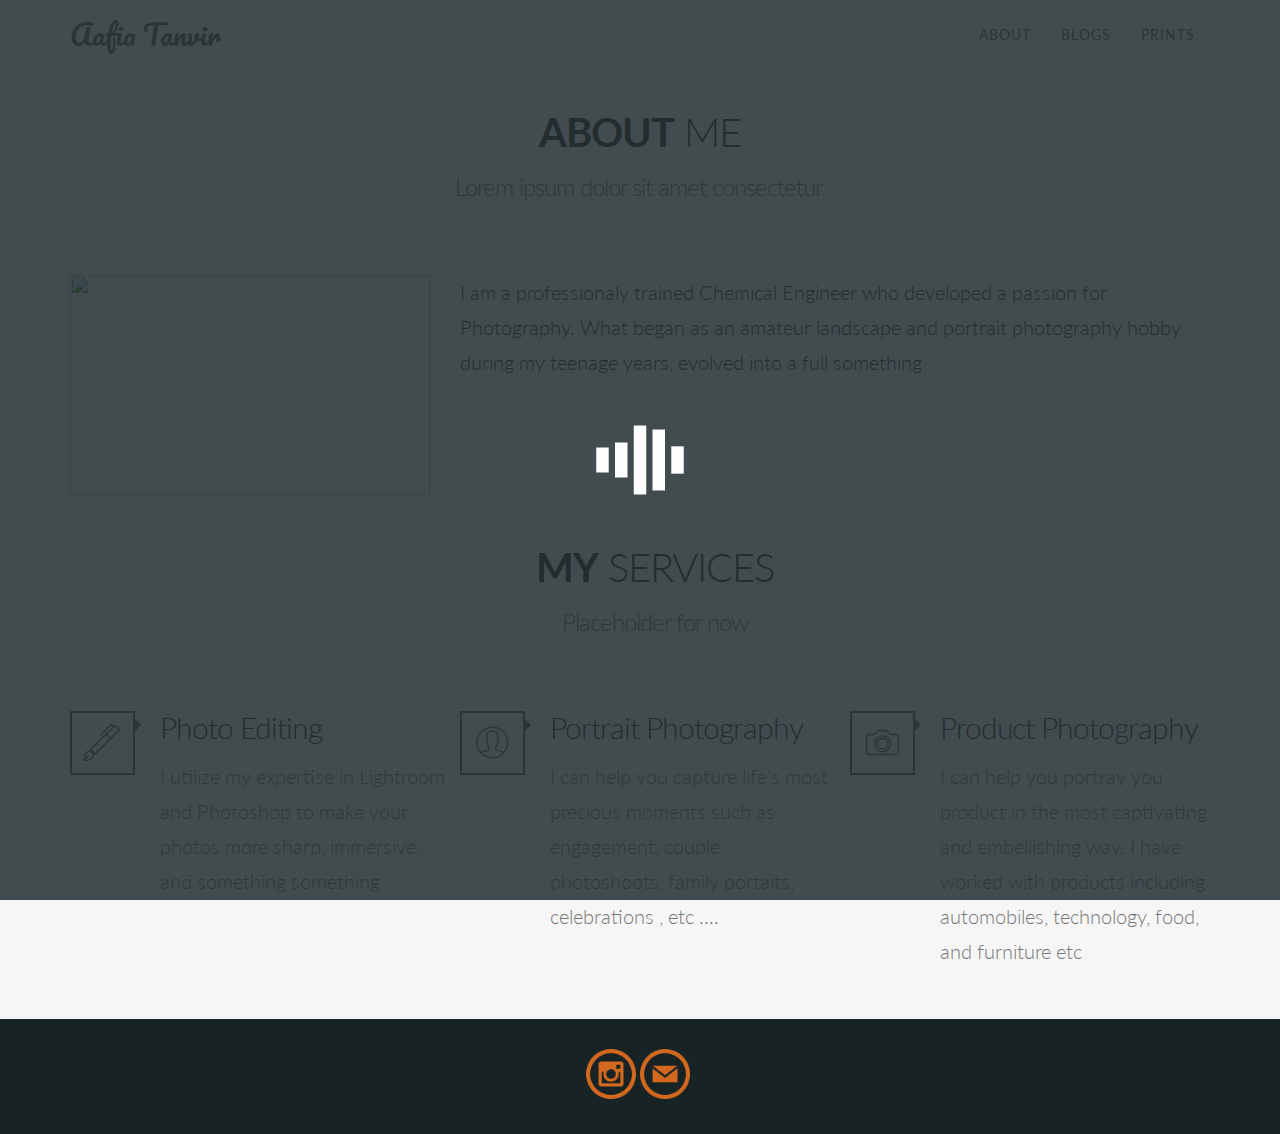
==== about.html @ 78afeb28 "iuiu" ====
<!DOCTYPE html>
<html lang="en">

<head>

    <meta charset="utf-8">
    <!--[if IE]><meta http-equiv='X-UA-Compatible' content='IE=edge,chrome=1'><![endif]-->
    <meta name="viewport" content="width=device-width, initial-scale=1">
    <meta name="description" content="">
    <meta name="author" content="">
    <link rel="shortcut icon" href="assets/img/ico/favicon.ico">
    <link rel="apple-touch-icon" sizes="144x144" href="assets/img/ico/apple-touch-icon-144x144.png">
    <link rel="apple-touch-icon" sizes="114x114" href="assets/img/ico/apple-touch-icon-114x114.png">
    <link rel="apple-touch-icon" sizes="72x72" href="assets/img/ico/apple-touch-icon-72x72.png">
    <link rel="apple-touch-icon" href="assets/img/ico/apple-touch-icon-57x57.png">

    <title>Aafia Tanvir</title>

    <!-- Bootstrap Core CSS -->
    <link href="assets/css/bootstrap.min.css" rel="stylesheet">
    <link href="assets/css/animate.css" rel="stylesheet">

    <!-- Custom CSS -->
    <link href="assets/css/style.css" rel="stylesheet">

    <!-- Custom Fonts -->
    <link href="assets/font-awesome-4.1.0/css/font-awesome.min.css" rel="stylesheet" type="text/css">
    <link href="assets/css/pe-icons.css" rel="stylesheet">

    <!-- jQuery -->
    <script src="assets/js/jquery.js"></script>

    <!-- HTML5 Shim and Respond.js IE8 support of HTML5 elements and media queries -->
    <!-- WARNING: Respond.js doesn't work if you view the page via file:// -->
    <!--[if lt IE 9]>
        <script src="https://oss.maxcdn.com/libs/html5shiv/3.7.0/html5shiv.js"></script>
        <script src="https://oss.maxcdn.com/libs/respond.js/1.4.2/respond.min.js"></script>
    <![endif]-->

   

</head>

<body id="page-top" class="index">

    <div class="preloader">
        <div class="preloader-img">
        	<img src="assets/img/loading-bars.svg" width="100" alt="Loading icon" />
        </div>
    </div>

    <!-- Navigation -->
    <style>
       .dropdown:hover>.dropdown-menu{
        display: block;
       }
    </style>
      <nav class="navbar navbar-default navbar-shrink bounceInDown navbar-transparent"  >
        <div class="container">
            <!-- Brand and toggle get grouped for better mobile display -->
            <div class="navbar-header page-scroll ">
                <button type="button" class="navbar-toggle" data-toggle="collapse" data-target="#bs-example-navbar-collapse-1">
                    <span class="sr-only">Toggle navigation</span>
                    <span class="icon-bar"></span>
                    <span class="icon-bar"></span>
                    <span class="icon-bar"></span>
                </button>
                <a class="navbar-brand" href="index.html">Aafia Tanvir</a>
             </div>
                    
                    
            <!-- Collect the nav links, forms, and other content for toggling -->
            <div class="collapse navbar-collapse" id="bs-example-navbar-collapse-1">
                <ul class="nav navbar-nav navbar-right  ">
                    
                     <li class="dropdown">
                        <a href="about.html" class="dropdown-toggle" data-hover="dropdown" data-toggle="dropdown">About <span ></span></a>
                        
                    </li><li class="dropdown">
                        <a href="#" class="dropdown-toggle" data-hover="dropdown" data-toggle="dropdown">Blogs <span ></span></a>
                        <ul class="dropdown-menu" role="menu">
                            <li><a href="single-post.html">Single Post</a></li>
                            <li><a href="single-post-fullwidth.html">Single Post Fullwidth</a></li>
                            <li><a href="single-post-video.html">Single Post Video</a></li>
                            <li><a href="single-post-gallery.html">Single Post Gallery</a></li>
                            <li><a href="single-post-gallery-fullwidth.html">Single Post Gallery Fullwidth</a></li>
                        </ul>
                    </li>
                    
                    <li class="dropdown">
                        <a href="#" class="dropdown-toggle" data-hover="dropdown" data-toggle="dropdown">Prints <span ></span></a>
                        <ul class="dropdown-menu" role="menu">
                            <li><a href="single-portfolio.html">Single Portfolio</a></li>
                            <li><a href="single-portfolio-gallery.html">Single Portfolio Gallery</a></li>
                            <li><a href="single-portfolio-video.html">Single Portfolio Video</a></li>
                            <li><a href="filterable-portfolio-3-col.html">Filterable Portfolio 3 Columns</a></li>
                            <li><a href="filterable-portfolio-4-col.html">Filterable Portfolio 4 Columns</a></li>
                        </ul>
                    </li>
                    
            </div>
            <!-- /.navbar-collapse -->
        </div>
        <!-- /.container-fluid -->
    </nav>
    
    <!-- About Section -->
    <section id="about-us">
        <div class="section-inner">
            <div class="container">
                <div class="row">
                    <div class="col-lg-12 text-center wow fadeInDown">
                        <h2 class="section-heading"><strong>About</strong> Me</h2>
                        <h3 class="section-subheading text-muted">Lorem ipsum dolor sit amet consectetur.</h3>
                    </div>
                </div>
                <div class="row gap">
                    <div class="col-md-4 wow fadeInLeft">
                        <img src="assets/img/about.jng" class="img-responsive" />
                    </div>
                    <div class="col-md-8 wow fadeInRight">
                        <p class="large" >  I am a professionaly trained Chemical Engineer who developed a passion for Photography. What began as an amateur landscape and portrait photography  hobby during my teenage years, evolved into a full something </p>
                        
                    </div>
                </div>
     <!-- Services Section -->
    <section id="services">
        
            <div class="container">
                <div class="row">
                    <div class="col-lg-12 text-center wow fadeInDown">
                        <h2 class="section-heading"><strong>My</strong> Services</h2>
                        <h3 class="section-subheading text-muted">Placeholder for now</h3>
                    </div>
                </div>
                <div class="row wow fadeInUp">
                    <div class="col-md-4 service-item">
                        <div class="row">
                            <div class="col-md-2 col-sm-2 col-xs-2 service-icon">
                                <i class="pe-7s-pen fa-4x"></i>
                            </div>
                            <div class="col-md-10 col-sm-10 col-xs-10 pull-right">
                                <h4 class="service-heading">Photo Editing</h4>
                                <p class="text-muted large">I utilize my expertise in Lightroom and Photoshop to make your photos more sharp, immersive, and something something </p>
                            </div>
                        </div>
                    </div>
                    <div class="col-md-4 service-item">
                        <div class="row">
                            <div class="col-md-2 col-sm-2 col-xs-2 service-icon">
                                <i class="pe-7s-user fa-4x"></i>
                            </div>
                            <div class="col-md-10 col-sm-10 col-xs-10 pull-right">
                                <h4 class="service-heading">Portrait Photography</h4>
                                <p class="text-muted large">I can help you capture life's most precious moments such as engagement, couple photoshoots, family portaits, celebrations , etc .... </p>
                            </div>
                        </div>
                    </div>
                    <div class="col-md-4 service-item">
                        <div class="row">
                            <div class="col-md-2 col-sm-2 col-xs-2 service-icon">
                                <i class="pe-7s-camera fa-4x"></i>
                            </div>
                            <div class="col-md-10 col-sm-10 col-xs-10 pull-right">
                                <h4 class="service-heading">Product Photography</h4>
                                <p class="text-muted large ">I can help you portray you product in the most captivating and embellishing way. I have worked with products including automobiles, technology, food, and furniture etc </p>
                            </div>
                        </div>
                    </div>
                </div>
            </div>
        </div>
    </section>

     <footer class="divider-wrapper-dark">
        <div class="container">
            <div class="row" >
                
                    <ul class="list-inline social-buttons text-align:center">
                    <div class="social-roll ">
                        <a type="button" class="instagram" href="https://www.instagram.com/aafiastravelgram/?hl=en" target="_blank"www.instagram.com/aafiastravelgram/?hl=en>
                            <img class="social-icon text-center" id="imgInstagram" src="assets/img/ico/instagram.png"  width="50" height="50"></a>
                    </div>  
                    <div class="social-roll"> 
                       <a type="button" class="social-a" href="mailto:aafiatanvir01@gmail.com"><img class="social-icon" src="assets/img/ico/email.png" width="50" height="50" ></a>
                     </div>  
                    </ul>
                </div>
            </div>
        </div>
    </footer>
   


       <!-- Bootstrap Core JavaScript -->
    <script src="assets/js/bootstrap.min.js"></script>

    <!-- Plugin JavaScript -->
    <script src="assets/js/plugins.js"></script>

    <!-- Plugins -->
    <script type="text/javascript" src="http://maps.google.com/maps/api/js?sensor=false"></script>
    <script src="assets/js/jqBootstrapValidation.js"></script>
    <script src="assets/js/contact_me.js"></script>

    <!-- Custom JavaScript -->
    <script src="assets/js/init.js"></script>

</body>

</html>
---- assets/css/style.css ----
/* ==================================================
//  ____  _     _   _            _   _          _____ _                              
// |  _ \(_)___| |_(_)_ __   ___| |_(_)_   ____|_   _| |__   ___ _ __ ___   ___  ___ 
// | | | | / __| __| | '_ \ / __| __| \ \ / / _ \| | | '_ \ / _ \ '_ ` _ \ / _ \/ __|
// | |_| | \__ \ |_| | | | | (__| |_| |\ V /  __/| | | | | |  __/ | | | | |  __/\__ \
// |____/|_|___/\__|_|_| |_|\___|\__|_| \_/ \___||_| |_| |_|\___|_| |_| |_|\___||___/
//
/* ==================================================*/

/*-----------------------------------------------------------------------------------*/
/*  FONT IMPORT
/*-----------------------------------------------------------------------------------*/
@import url(http://fonts.googleapis.com/css?family=Lato:300,400,700,900);
@import url(http://fonts.googleapis.com/css?family=Pacifico);

/*-----------------------------------------------------------------------------------*/
/* BASE
/*-----------------------------------------------------------------------------------*/
body {
	overflow-x:hidden;
	font-family: 'Lato',"Helvetica Neue",Helvetica,Arial,sans-serif;
	background-color: #f6f6f6;
	font-weight: 300;
	line-height: 1.75;
}

.text-muted {
	color:#777
}

.text-primary {
	color:#606666
}

p {
	font-size:14px;
	line-height:1.75
}

p.large {
	font-size:20px
}

a,a:hover,a:focus,a:active,a.active {
	outline:0;
	text-decoration: none;
}

a {
	color:#606666
}

a:hover,a:focus,a:active,a.active {
	color:#c2253e
}

h1,h2,h3,h4,h5,h6 {
	text-transform: uppercase;
	font-weight: 300;
	letter-spacing: -1px;
}

.img-centered {
	margin:0 auto
}

.divider-wrapper {
	background-color: #202c2f;
	background-position: center center;
	background-repeat: repeat;
	color: #F6FAFB;
}

.divider-wrapper.opaqued {
	background-color: rgba(0,0,0, 0.6);
	background-position: center center;
	background-repeat: repeat;
	color: #F6FAFB;
}

.divider-wrapper.opaqued-alt {
	background-color: rgba(142, 204, 181, 0.9);
	background-position: center center;
	background-repeat: repeat;
	color: #F6FAFB;
}

.divider-wrapper-dark {
	background-color: #182326;
	background-position: center center;
	background-repeat: repeat;
	color: #F6FAFB;	
}

.divider-wrapper .text-muted, .divider-wrapper.opaqued.text-muted, .divider-wrapper.opaqued-alt .text-muted {
	color: #eee;
}

.gap {
	margin-bottom: 50px;
}

.nomarginbottom {
	margin-bottom: 0;
}

.mt20 {
	margin-top: 20px;
}

.nopaddingtop {
	padding-top: 0 !important;
}

.nopadding-lr {
	padding-left: 0 !important;
	padding-right: 0 !important;
}

.thin {
	font-weight: 300;
}

.img-responsive, .thumbnail>img, .thumbnail a>img, .carousel-inner>.item>img, .carousel-inner>.item>a>img {
	width: 100%;
	height: 220px;
}

.img-thumbnail {
	border: none;
}

.form-control {
	display: block;
	width: 100%;
	height: 40px;
	padding: 10px 15px;
	font-size: 14px;
	line-height: 1.42857143;
	color: #555;
	background-color: #F6FAFB;
	background-image: none;
	border: 1px solid #F6FAFB;
	border-radius: 0px;
	-webkit-box-shadow: none;
	box-shadow: none;
}

.form-control:focus {
	border: 1px solid #606666;
	-webkit-box-shadow: none;
	box-shadow: none;
}

/*-----------------------------------------------------------------------------------*/
/*  BUTTONS
/*-----------------------------------------------------------------------------------*/
.btn-primary {
	border-color: #606666;
	border-radius: 0;
	text-transform: uppercase;
	font-weight: 300;
	color: #F6FAFB;
	background-color: #606666;
	padding: 10px 15px;
	-webkit-transition:all .5s ease-in-out;
	-moz-transition:all .5s ease-in-out;
	-o-transition:all .5s ease-in-out;
	-ms-transition:all .5s ease-in-out;
	transition:all .5s ease-in-out
}

.btn-primary:hover,.btn-primary:focus,.btn-primary:active,.btn-primary.active,.open .dropdown-toggle.btn-primary {
	border-color: #606666;
	color: #F6FAFB;
	background-color: #606666;
	-webkit-transition:all .5s ease-in-out;
	-moz-transition:all .5s ease-in-out;
	-o-transition:all .5s ease-in-out;
	-ms-transition:all .5s ease-in-out;
	transition:all .5s ease-in-out
}

.btn-primary:active,.btn-primary.active,.open .dropdown-toggle.btn-primary {
	background-image:none
}

.btn-primary.disabled,.btn-primary[disabled],fieldset[disabled] .btn-primary,.btn-primary.disabled:hover,.btn-primary[disabled]:hover,fieldset[disabled] .btn-primary:hover,.btn-primary.disabled:focus,.btn-primary[disabled]:focus,fieldset[disabled] .btn-primary:focus,.btn-primary.disabled:active,.btn-primary[disabled]:active,fieldset[disabled] .btn-primary:active,.btn-primary.disabled.active,.btn-primary[disabled].active,fieldset[disabled] .btn-primary.active {
	border-color:#606666;
	background-color:#606666
}

.btn-primary .badge {
	color:#606666;
	background-color:#F6FAFB
}

.btn-xl {
	padding:20px 40px;
	border-color:#606666;
	border-radius:0px;
	text-transform:uppercase;
	font-size:18px;
	font-weight:700;
	color:#F6FAFB;
	background-color:#606666;
	-webkit-transition:all .5s ease-in-out;
	-moz-transition:all .5s ease-in-out;
	-o-transition:all .5s ease-in-out;
	-ms-transition:all .5s ease-in-out;
	transition:all .5s ease-in-out
}

.btn-xl:hover,.btn-xl:focus,.btn-xl:active,.btn-xl.active,.open .dropdown-toggle.btn-xl {
	border-color: #c2253e;
	color: #F6FAFB;
	background-color: #c2253e;
}

.btn-xl:active,.btn-xl.active,.open .dropdown-toggle.btn-xl {
	background-image:none
}

.btn-xl.disabled,.btn-xl[disabled],fieldset[disabled] .btn-xl,.btn-xl.disabled:hover,.btn-xl[disabled]:hover,fieldset[disabled] .btn-xl:hover,.btn-xl.disabled:focus,.btn-xl[disabled]:focus,fieldset[disabled] .btn-xl:focus,.btn-xl.disabled:active,.btn-xl[disabled]:active,fieldset[disabled] .btn-xl:active,.btn-xl.disabled.active,.btn-xl[disabled].active,fieldset[disabled] .btn-xl.active {
	border-color:#606666;
	background-color:#606666
}

.btn-xl .badge {
	color:#606666;
	background-color:#F6FAFB
}

.btn-negative {
	background-color: transparent;
	border: 2px solid #F6FAFB;
	color: #F6FAFB;
	-webkit-transition:all .5s ease-in-out;
	-moz-transition:all .5s ease-in-out;
	-o-transition:all .5s ease-in-out;
	-ms-transition:all .5s ease-in-out;
	transition:all .5s ease-in-out
}

.btn-default,.btn-default.disabled {
	border-color: transparent;
}

/*-----------------------------------------------------------------------------------*/
/*  NAV
/*-----------------------------------------------------------------------------------*/
.navbar-default {
	border-color:transparent;
	background-color: #182326;
}

.navbar-default .navbar-brand {
	color: #F6FAFB;
	font-family: 'Pacifico';
	margin-top: 5px;
}

.navbar-default .navbar-brand:hover,.navbar-default .navbar-brand:focus,.navbar-default .navbar-brand:active,.navbar-default .navbar-brand.active {
	color:#606666;
}

.navbar-default .navbar-collapse {
	border-color:transparent;
}

.navbar-default .navbar-toggle, .navbar-default .navbar-toggle:hover, .navbar-default .navbar-toggle:focus {
	border-color: transparent;
	background-color: transparent;
}

.navbar-default .navbar-toggle .icon-bar {
	background-color: #F6FAFB;
}

.caret {
	margin-top: -3px;
}

.navbar-default .nav li a {
	text-transform: uppercase;
	font-weight: 400;
	letter-spacing: 1px;
	color: #F6FAFB;
	padding: 25px 15px;
	-webkit-transition:all .5s ease-in-out;
	-moz-transition:all .5s ease-in-out;
	-o-transition:all .5s ease-in-out;
	-ms-transition:all .5s ease-in-out;
	transition:all .5s ease-in-out
}

.navbar-default .nav li a:hover,.navbar-default .nav li a:focus {
	outline:0;
	color:#606666
}

.navbar-default .navbar-nav>.active>a {
	border-radius:0;
	background-color: transparent;
	color: #606666;
	-webkit-transition:all .5s ease-in-out;
	-moz-transition:all .5s ease-in-out;
	-o-transition:all .5s ease-in-out;
	-ms-transition:all .5s ease-in-out;
	transition:all .5s ease-in-out
}

.navbar-default.navbar-shrink .nav li.active>a {
	border-radius:0;
	color:#F6FAFB;
	background-color:#606666;
	-webkit-transition:all .5s ease-in-out;
	-moz-transition:all .5s ease-in-out;
	-o-transition:all .5s ease-in-out;
	-ms-transition:all .5s ease-in-out;
	transition:all .5s ease-in-out
}

.navbar-default .navbar-nav>.active>a:hover,.navbar-default .navbar-nav>.active>a:focus {
	color:#F6FAFB;
	background-color:#606666
}

.dropdown-menu {
	position: absolute;
	top: 100%;
	left: 0;
	z-index: 1000;
	display: none;
	float: left;
	min-width: 160px;
	padding: 0;
	margin: 2px 0 0;
	font-size: 12px;
	text-align: left;
	list-style: none;
	background-color: #606666;
	-webkit-background-clip: padding-box;
	background-clip: padding-box;
	border: none;
	border-radius: 0px;
	-webkit-box-shadow: none;
	box-shadow: none;
}

.navbar-default.navbar-shrink .nav .dropdown-menu li a {
	color: #F6FAFB;
}

.navbar-default.navbar-shrink .nav .dropdown-menu li a:hover, .navbar-default .nav .dropdown-menu li a:hover {
	color: #F6FAFB;
	background-color: #77c1a6;
}

/*-----------------------------------------------------------------------------------*/
/*  HEADER
/*-----------------------------------------------------------------------------------*/
#headerwrap {
	background-color: #202c2f;
	overflow: hidden;
}

.opaque {
	background-color: transparent !important;
}

.backstretch:before {
	content: '';
	position: absolute;
	width: 0%;
	height: 0%;
	background-color: rgba(0,0,0,0.5);
	top: 0;
	left:10 ;
	right : 10;
	-webkit-box-shadow:inset 0 0 100px 0 rgba(0,0,0,0.4);
	box-shadow:inset 0 0 100px 0 rgba(0,0,0,0.4);
}

 

#tubular-container {
	z-index: -1 !important;
	position: absolute !important;
}

header {
	text-align:center;
	color:#F6FAFB;
}

header .intro-text {
	padding-top:100px;
	padding-bottom:50px;
	text-align: left;
}

header .intro-text .intro-lead-in {
	margin-bottom:25px;
	font-size:22px;
	font-style:italic;
	line-height:22px;
}

header .intro-text .intro-heading {
	margin-bottom: 60px;
	text-transform: uppercase;
	font-size: 58px;
	font-weight:700;
	line-height: 58px;
}

header .intro-text .page-scroll {
	color: #F6FAFB;
	text-transform: uppercase;
	font-size: 24px;
	font-weight: 300;
}

header .intro-text .page-scroll i {
	position: relative;
	line-height: 1;
	margin-left: 10px;
	font-size: 1.5em;
	top: 4px;
}

header .intro-text .wodry {
	color: #606666;
	font-weight: 700;
}

section {
	background-color: #f6f6f6;
}

.section-inner {
	padding: 40px 0;
}

section h2.section-heading {
	margin-top:0;
	margin-bottom:0px;
	font-size:40px
}

section h3.section-subheading {
	margin-bottom:75px;
	text-transform:none;
	font-size: 18px;
	font-size: 24px;
}

/*-----------------------------------------------------------------------------------*/
/*  SERVICES
/*-----------------------------------------------------------------------------------*/
.service-heading {
	font-size: 30px;
	margin: 0 0 15px 0;
	text-transform: none;
}

.service-icon {
	border: 2px solid #606666;
	text-align: center;
	position: relative;
	padding: 0;
}

.service-icon:after {
	left: 100%;
	top: 32%;
	border: solid transparent;
	content: " ";
	height: 0;
	width: 0;
	position: absolute;
	pointer-events: none;
	border-color: rgba(142, 204, 181, 0);
	border-left-color: #606666;
	border-width: 8px;
	margin-top: -15px;
}

.service-icon .fa-4x {
	font-size: 40px;
	line-height: 60px;
	color: #606666;
}

.service-item .pull-right {
	padding-left: 25px;
}

/*-----------------------------------------------------------------------------------*/
/*  SINGLE PAGES/POSTS
/*-----------------------------------------------------------------------------------*/
.single-title {
	margin-top: 180px;
	margin-bottom: 100px;
	font-weight: 900;
}

.gallery-header {
	position: absolute;
	bottom: 0;
	width: 100%;
	left: 0;
}

#comments .well {
	overflow: hidden;
	background-color: #F6FAFB;
	border: none;
}

.single-section-title {
	margin-top: 0;
	margin-bottom: 40px;
	text-align: center;
}

.post-meta-list {
	margin-bottom: 10px;
	overflow: hidden;
	margin-left: -4px;
}

.post-meta-list p.text-muted {
	font-size: 14px !important;
	font-style: normal !important;
	margin-top: 5px !important;
	color: #444;
	margin-bottom: 0 !important;
}

.post-meta-list li {
	margin-bottom: 0px !important;
}

.post-meta-list li a {
	display: inline-block;
}

.post-meta-list li i {
	color: #666;
	font-size: 15px;
	position: relative;
	top: 1px;
	margin-right: 4px;
}

.portfolio-item .item-caption p.post-excerpt {
	font-size: 14px;
	font-style: normal;
	clear: left;
	color: #888;
}

.archive .portfolio-item .item-caption p.post-excerpt {
	margin-bottom: 25px;
}

.archive .direction-aware li.da-item {
	margin-bottom: 50px;
}

#post-content p {
	margin-bottom: 30px;
}

#post-content hr {
	margin-top: 20px;
	margin-bottom: 20px;
	border: 0;
	border-top: 1px solid #eee;
	clear: both;
}

/*-----------------------------------------------------------------------------------*/
/*  Comments 
/*-----------------------------------------------------------------------------------*/
textarea#comments {
	min-height: 100px;
}

/*-----------------------------------------------------------------------------------*/
/*  PORTFOLIO
/*-----------------------------------------------------------------------------------*/
.portfolio-filter .btn.active {
	position: relative;
}

.portfolio-filter .btn.active:after {
	top: 100%;
	left: 50%;
	border: solid transparent;
	content: " ";
	height: 0;
	width: 0;
	position: absolute;
	pointer-events: none;
	border-color: rgba(95, 183, 150, 0);
	border-top-color: #606666;
	border-width: 10px;
	margin-left: -10px;
}
.portfolio-item .portfolio-link {
	display:block;
	position:relative;
	margin:0 auto;
	max-width:400px;
	overflow: hidden;
}

.portfolio-item .portfolio-link .portfolio-hover {
	position:absolute;
	width:100%;
	height:100%;
	opacity:0;
	background:rgba(95, 183, 150, 1);
	-webkit-transition:all ease .5s;
	-moz-transition:all ease .5s;
	transition:all ease .5s
}

.direction-aware li a img {
	-webkit-transition:all ease .5s;
	-moz-transition:all ease .5s;
	transition:all ease .5s
}

.direction-aware li a:hover img {
	-moz-transform: scale(1.1);
	-webkit-transform: scale(1.1);
	-o-transform: scale(1.1);
	-ms-transform: scale(1.1);
	transform: scale(1.1);
	-webkit-transition:all ease .5s;
	-moz-transition:all ease .5s;
	transition:all ease .5s
}

.portfolio-item .portfolio-link .portfolio-hover:hover {
	opacity:1
}

.portfolio-item .portfolio-link .portfolio-hover .portfolio-hover-content {
	position:absolute;
	top:50%;
	width:100%;
	height:20px;
	margin-top:-12px;
	text-align:center;
	font-size:20px;
	color:#F6FAFB
}

.portfolio-item .portfolio-link .portfolio-hover .portfolio-hover-content i, .direction-aware .portfolio-hover-content i {
	margin-top:-12px;
}

.portfolio-hover-content i.pe-7s-close {
	-moz-transform: rotate(45deg);
	-webkit-transform: rotate(45deg);
	-o-transform: rotate(45deg);
	-ms-transform: rotate(45deg);
	transform: rotate(45deg);
}

.portfolio-item .portfolio-link .portfolio-hover .portfolio-hover-content h3,  .portfolio-item .portfolio-link .portfolio-hover .portfolio-hover-content h4 {
	margin:0
}

.portfolio-item .item-caption {
	margin: 0 auto;
	padding: 25px 20px;
	overflow: hidden;
	background-color:#F6FAFB;
	border: none;
	display: block !important;
	-webkit-transition:all .5s ease-in-out;
	-moz-transition:all .5s ease-in-out;
	-o-transition:all .5s ease-in-out;
	-ms-transition:all .5s ease-in-out;
	transition:all .5s ease-in-out
}

.portfolio-item:hover .item-caption {
	box-shadow: 0 5px 0px 0px #606666;
	-webkit-transition:all .5s ease-in-out;
	-moz-transition:all .5s ease-in-out;
	-o-transition:all .5s ease-in-out;
	-ms-transition:all .5s ease-in-out;
	transition:all .5s ease-in-out
}

.portfolio-item .item-caption h4 {
	color: #444;
	font-weight: 700;
	margin: 0;
	text-transform: uppercase;
	font-size: 20px;
	position: relative;
	top: -5px;
	letter-spacing: -1px;
}

.portfolio-item .item-caption p {
	margin: 0;
	font-size: 14px;
}

#portfolio * {
	z-index:2
}

.isotope-item {
    z-index: 2;
}

.isotope-hidden.isotope-item {
    pointer-events: none;
    z-index: 1;
}

/*-----------------------------------------------------------------------------------*/
/*  TIMER
/*-----------------------------------------------------------------------------------*/
.timeline {
	position:relative;
	padding:0;
	list-style:none
}

.timeline:before {
	content:"";
	position:absolute;
	top:0;
	bottom:0;
	left:40px;
	width:2px;
	margin-left:-1.5px;
	background-color:#f1f1f1
}

.timeline>li {
	position:relative;
	margin-bottom:50px;
	min-height:50px
}

.timeline>li:before,.timeline>li:after {
	content:" ";
	display:table
}

.timeline>li:after {
	clear:both
}

.timeline>li .timeline-panel {
	float:right;
	position:relative;
	width:100%;
	padding:0 20px 0 100px;
	text-align:left
}

.timeline>li .timeline-panel:before {
	right:auto;
	left:-15px;
	border-right-width:15px;
	border-left-width:0
}

.timeline>li .timeline-panel:after {
	right:auto;
	left:-14px;
	border-right-width:14px;
	border-left-width:0
}

.timeline>li .timeline-image {
	z-index:100;
	position:absolute;
	left:0;
	width:80px;
	height:80px;
	margin-left:0;
	border:7px solid #f1f1f1;
	border-radius:100%;
	text-align:center;
	color:#F6FAFB;
	background-color:#606666
}

.timeline>li .timeline-image img {
	height: 80px;
	width: 80px;
	border-radius: 50%;
	margin: 3px;
}

.timeline>li .timeline-image h4 {
	margin-top:12px;
	font-size:10px;
	line-height:14px
}

.timeline>li.timeline-inverted>.timeline-panel {
	float:right;
	padding:0 20px 0 100px;
	text-align:left
}

.timeline>li.timeline-inverted>.timeline-panel:before {
	right:auto;
	left:-15px;
	border-right-width:15px;
	border-left-width:0
}

.timeline>li.timeline-inverted>.timeline-panel:after {
	right:auto;
	left:-14px;
	border-right-width:14px;
	border-left-width:0
}

.timeline>li:last-child {
	margin-bottom:0
}

.timeline .timeline-heading h4 {
	margin-top:0;
	color:inherit
}

.timeline .timeline-heading h4.subheading {
	text-transform:none
}

.timeline .timeline-body>p,.timeline .timeline-body>ul {
	margin-bottom:0
}

/*-----------------------------------------------------------------------------------*/
/*  TEAM
/*-----------------------------------------------------------------------------------*/
.team-member {
	margin-bottom:50px;
	text-align:center
}

.team-member .team-card {
	position: relative;
	overflow: hidden;
}

.team-member .team-card:hover ul.social-buttons {
	display: block;
	margin-bottom: -100%;
	-webkit-transition: all .3s;
	-moz-transition: all .3s;
	transition: all .3s;
}

.team-member ul.social-buttons {
	float: none;
	position: absolute;
	bottom: 100%;
	left: 0;
	height: 100%;
	width: 100%;
	background-color: rgba(255,255,255, 0.8);
	margin: 0;
	margin-bottom: 0%;
	-webkit-transition: all .3s;
	-moz-transition: all .3s;
	transition: all .3s;
}

.team-member ul.social-buttons > li {
	margin-top: 50%;
	position: center;
	top: -20px;
}

.team-member img {
	margin:0 auto;
	border: none;
}

.team-member h4 {
	margin-top:25px;
	margin-bottom:0;
	text-transform:none
}

.team-member p {
	margin-top:0
}

/*-----------------------------------------------------------------------------------*/
/*  SIDEBAR
/*-----------------------------------------------------------------------------------*/
#main-sidebar .section-inner {
	padding: 10px 5px;
}

.sidebar-heading {
	margin-top: 0;
	margin-bottom: 25px;
}

/*-----------------------------------------------------------------------------------*/
/*  WIDGETS
/*-----------------------------------------------------------------------------------*/
.widget {
	margin-bottom: 40px;
	color: #F6FAFB;
}

#footer-widgets .widget {
	margin-bottom: 0px;
	color: #F6FAFB;
}

.widget a, .widget .post-meta-list li i {
	color: #F6FAFB;
}

.widget a:hover, .widget .media-heading a:hover {
	color: #606666;
}

.widget-title {
	margin-bottom: 25px;
	text-align: center;
}

.widget-list li:before {
    position: relative;
    top: 1px;
    display: inline-block;
    font-family: 'Pe-icon-7-stroke';
    font-style: normal;
    font-weight: normal;
    line-height: 1;
    -webkit-font-smoothing: antialiased;
    -moz-osx-font-smoothing: grayscale;
    padding: 0 10px 0 0;
    content: "\e684";
}

.about-us-widget {
	background-image: url(../img/world-map.png);
	 background-repeat: no-repeat;
    background-position: center;
    background-size: 100%;
}

.widget .media-heading {
	display: block;
	margin: 0;
	font-weight: 300;
	font-size: 16px;
	letter-spacing: -1px;
}

.widget .media-heading a {
	color: #606666;
	margin: -5px 0 -2px;
	position: relative;
	display: block;
}

.widget .list-unstyled {
	line-height: 1.75;
}

.widget address {
	line-height: 1.75;
}

.widget .media {
	margin-bottom: 10px;
}

.carousel-widget .portfolio-item .item-caption h4 {
	text-align: center;
}

#footer-widgets .section-inner {
	padding-bottom: 80px;
}

/*-----------------------------------------------------------------------------------*/
/*  FOOTER
/*-----------------------------------------------------------------------------------*/
aside.clients img {
	margin:50px auto
}

footer {
	padding:25px 0;
}

footer span.copyright {
	text-transform:uppercase;
	text-transform:none;
	line-height:40px
}

ul.social-buttons { 
	margin-top:5px;
	text-align: center;
}

ul.social-buttons li a {
	 border-radius: 50%;
    -webkit-transition: all ease 0.3s;
    -moz-transition: all ease 0.3s;
    -o-transition: all ease 0.3s;
    -ms-transition: all ease 0.3s;
    transition: all ease 0.3s;
    max-width: 50px;
    max-height: 50px;
    left: 0px;
    display: inline-block;
    position: relative;
    text-align: center; 
    top: 0px;
}

ul.social-buttons li a.twitter {
	border: 2px solid #55acee;
	color: #55acee;
}

ul.social-buttons li a.twitter:hover {
	border: 2px solid #55acee;
	background-color: #55acee;
	color: #F6FAFB;
}

ul.social-buttons li a.facebook {
	border: 2px solid #3b5998;
	color: #3b5998;
}

ul.social-buttons li a.facebook:hover {
	border: 2px solid #3b5998;
	background-color: #3b5998;
	color: #F6FAFB;	
}

ul.social-buttons li a.linkedin {
	border: 2px solid #0976b4;
	color: #0976b4;
}

ul.social-buttons li a.linkedin:hover {
	border: 2px solid #0976b4;
	background-color: #0976b4;
	color: #F6FAFB;	
}

ul.social-buttons li a.google {
	border: 2px solid #db4437;
	color: #db4437;
}

ul.social-buttons li a.google:hover {
	border: 2px solid #db4437;
	background-color: #db4437;
	color: #F6FAFB;	
}


.btn:focus,.btn:active,.btn.active,.btn:active:focus {
	outline:0
}

::-moz-selection {
	text-shadow:none;
	background:#606666
}

::selection {
	text-shadow:none;
	background:#606666
}

img::selection {
	background:0 0
}

img::-moz-selection {
	background:0 0
}

body {
	webkit-tap-highlight-color:#606666
}

/*-----------------------------------------------------------------------------------*/
/*  FANCY HOVER
/*-----------------------------------------------------------------------------------*/
.direction-aware {
	list-style: none;
	position: relative;
	overflow: hidden;
	padding: 0;
}

.direction-aware li.da-item {
	float: left;
	position: relative;
	margin-bottom: 30px;
	border-bottom: 5px solid transparent;
}

.direction-aware li.da-item > a,.direction-aware li.da-item > a img {
	display:block;
	position:relative
}

.direction-aware li.da-item > a {
	overflow:hidden
}

.direction-aware li.da-item > a > div {
	position:absolute;
	background:#333;
	background: rgba(96, 102, 102,0.2);
	width:100%;
	height:100%

}

.direction-aware li.da-item > a > div > span {
	display: block;
	padding: 2 0px;
	margin: 40px 20px 20px;
	font-weight: 400;
	color: #F6FAFB;
}


.direction-aware .portfolio-hover-content {
	background-color: transparent;
	position: absolute;
	top: 50% !important;
	width: 100%;
	height: 20px;
	margin-top: -12px;
	text-align: center;
	font-size: 20px;
	color: #F6FAFB;
}

/*-----------------------------------------------------------------------------------*/
/*  IMAGE CAOURSEL
/*-----------------------------------------------------------------------------------*/
.article-slide .carousel-indicators {
	bottom: 0;
	left: 0;
	margin-left: 0;
	width: 100%;
	background-color: rgba(32, 44, 47, 0.8);
	margin-bottom: 0;
	padding: 15px 20px;
}

.fullheight .article-slide .carousel-indicators, .fullheight .article-slide .carousel-caption {
	bottom: 0px;
}

.fullheight .article-slide, .fullheight .article-slide .carousel-inner, .fullheight .article-slide .item, .fullheight .article-slide .item img {
	height: 100%;
}

.article-slide .carousel-caption {
	position: absolute;
	top: auto;
	left: auto;
	background-color: #606666;
	margin-bottom: 0;
	padding: 15px 20px;
	height: 95px;
	bottom: 0;
	width: auto;
	float: right;
	right: 0;
	text-align: left;
	color: #F6FAFB;
	font-weight: 300;
	opacity: 1;
	z-index: 50;
	text-shadow: none;
}

.article-slide .carousel-caption h2 {
	margin: 20px;
	font-size: 24px;
	font-weight: 400;
	vertical-align: middle;
	display: block;
}

/* Indicators list style */
.article-slide .carousel-indicators li {
    border: medium none;
    background-color: transparent;
    border-radius: 0;
    float: left;
    height: 60px;
    margin-bottom: 5px;
    margin-left: 0;
    margin-right: 5px !important;
    margin-top: 0;
    width: 100px;
	-webkit-transition: opacity 0s ease-in-out !important;
	-moz-transition: opacity 0 ease-in-out !important;
	-ms-transition: opacity 0s ease-in-out !important;
	-o-transition: opacity 0s ease-in-out !important;
}
/* Indicators images style */
.article-slide .carousel-indicators img {
    float: left;
    height: 65px;
    left: 0;
    width: 100px;
}
/* Indicators active image style */
.article-slide .carousel-indicators .active img {
    opacity: 0.4;
    position: relative;
	-moz-transform: scale(0.9);
	-webkit-transform: scale(0.9);
	-o-transform: scale(0.9);
	-ms-transform: scale(0.9);
	transform: scale(0.9);
}

.carousel.carousel-fade .item {
  -webkit-transition: opacity 0.1s ease-in-out;
  -moz-transition: opacity 0.1s ease-in-out;
  -ms-transition: opacity 0.1s ease-in-out;
  -o-transition: opacity 0.1s ease-in-out;
  transition: opacity 0.1s ease-in-out;
}
.carousel.carousel-fade .active.left,
.carousel.carousel-fade .active.right {
  left: 0;
  z-index: 2;
  opacity: 0;
  filter: alpha(opacity=0);
}
.carousel.carousel-fade .next,
.carousel.carousel-fade .prev {
  left: 0;
  z-index: 1;
}

.carousel.carousel-fade .carousel-control {
  z-index: 3;
}

/*-----------------------------------------------------------------------------------*/
/*  ARTICLE CAROUSEL
/*-----------------------------------------------------------------------------------*/
#news-carousel .carousel-caption {
    left:0;
	right:0;
	bottom:0;
	text-align:left;
	padding: 25px 20px;
	background: rgba(32, 44, 47, 0.8);
	text-shadow:none;
}

#news-carousel .list-group {
	position:absolute;
	top:0;
	right:0;
}

#news-carousel .list-group-item {
	border-radius:0px;
	cursor:pointer;
	background-color: #182326;
	border: none;
	color: #F6FAFB;
}

#news-carousel .list-group .active {
	background-color:#eee;	
	background-color: #c2253e;	
	position: relative;
}

#news-carousel .list-group .active:after {
	right: 100%;
	top: 50%;
	border: solid transparent;
	content: " ";
	height: 0;
	width: 0;
	position: absolute;
	pointer-events: none;
	border-color: rgba(136, 183, 213, 0);
	border-right-color: #c2253e;
	border-width: 15px;
	margin-top: -15px;
}



/*-----------------------------------------------------------------------------------*/
/*  OWL CAROUSEL
/*-----------------------------------------------------------------------------------*/
/* 
 * 	Core Owl Carousel CSS File
 *	v1.3.3
 */

/* clearfix */
.owl-carousel .owl-wrapper:after {
	content: ".";
	display: block;
	clear: both;
	visibility: hidden;
	line-height: 0;
	height: 0;
}
/* display none until init */
.owl-carousel{
	display: none;
	position: relative;
	width: 100%;
	-ms-touch-action: pan-y;
	padding: 0;
}
.owl-carousel .owl-wrapper{
	display: none;
	position: relative;
	-webkit-transform: translate3d(0px, 0px, 0px);
}
.owl-carousel .owl-wrapper-outer{
	overflow: hidden;
	position: relative;
	width: 100%;
}
.owl-carousel .owl-wrapper-outer.autoHeight{
	-webkit-transition: height 500ms ease-in-out;
	-moz-transition: height 500ms ease-in-out;
	-ms-transition: height 500ms ease-in-out;
	-o-transition: height 500ms ease-in-out;
	transition: height 500ms ease-in-out;
}
	
.owl-carousel .owl-item{
	float: left;
	padding: 0 15px;
}
.owl-controls .owl-page,
.owl-controls .owl-buttons div{
	cursor: pointer;
}
.owl-controls {
	-webkit-user-select: none;
	-khtml-user-select: none;
	-moz-user-select: none;
	-ms-user-select: none;
	user-select: none;
	-webkit-tap-highlight-color: rgba(0, 0, 0, 0);
}

/* mouse grab icon */
.grabbing { 
    cursor:url(grabbing.png) 8 8, move;
}

/* fix */
.owl-carousel  .owl-wrapper,
.owl-carousel  .owl-item{
	-webkit-backface-visibility: hidden;
	-moz-backface-visibility:    hidden;
	-ms-backface-visibility:     hidden;
  -webkit-transform: translate3d(0,0,0);
  -moz-transform: translate3d(0,0,0);
  -ms-transform: translate3d(0,0,0);
}


/*
* 	Owl Carousel Owl Demo Theme 
*	v1.3.3
*/

.owl-theme .owl-controls{
	margin-top: 10px;
	text-align: center;
}

/* Styling Next and Prev buttons */

.owl-theme .owl-controls .owl-buttons div{
	color: #606666;
	display: inline-block;
	zoom: 1;
	margin: 5px;
	padding: 0px 10px;
	font-size: 80px;
	-webkit-border-radius: 30px;
	-moz-border-radius: 30px;
	border-radius: 0;
	background: transparent;
	width: 30px;
    -webkit-transition: all 0.5s ease-in-out;
	-moz-transition: all 0.5s ease-in-out;
	-o-transition: all 0.5s ease-in-out;
	-ms-transition: all 0.5s ease-in-out;
	transition: all 0.5s ease-in-out;
}

.owl-theme .owl-controls.clickable .owl-buttons div:hover{
	text-decoration: none;
	color: #606666;
	background: transparent;
    -webkit-transition: all 0.5s ease-in-out;
	-moz-transition: all 0.5s ease-in-out;
	-o-transition: all 0.5s ease-in-out;
	-ms-transition: all 0.5s ease-in-out;
	transition: all 0.5s ease-in-out;
}

/* Styling Pagination*/

.owl-theme .owl-controls .owl-page{
	display: inline-block;
	zoom: 1;
	*display: inline;/*IE7 life-saver */
}
.owl-theme .owl-controls .owl-page span{
	display: block;
	width: 12px;
	height: 12px;
	margin: 5px 7px;
	filter: Alpha(Opacity=50);/*IE7 fix*/
	opacity: 0.5;
	-webkit-border-radius: 0px;
	-moz-border-radius: 0px;
	border-radius: 0px;
	background: transparent;
	border: 1px solid #606666;
}

.owl-theme .owl-controls .owl-page.active span,
.owl-theme .owl-controls.clickable .owl-page:hover span{
	filter: Alpha(Opacity=100);/*IE7 fix*/
	opacity: 1;
}

/* If PaginationNumbers is true */

.owl-theme .owl-controls .owl-page span.owl-numbers{
	height: auto;
	width: auto;
	color: #F6FAFB;
	padding: 2px 10px;
	font-size: 12px;
	-webkit-border-radius: 30px;
	-moz-border-radius: 30px;
	border-radius: 30px;
}

/* preloading images */
.owl-item.loading{
	min-height: 150px;
	background: url(AjaxLoader.gif) no-repeat center center
}

.owl-theme .owl-controls .owl-buttons div {
  position: absolute;
}
 
.owl-theme .owl-controls .owl-buttons .owl-prev{
  	left: -45px;
	top: 50%;
	margin-top: -70px;
}
 
.owl-theme .owl-controls .owl-buttons .owl-next{
  	right: -40px;
	top: 50%;
	margin-top: -70px;
}

.direction-aware.owl-carousel {
	overflow: visible;
}

.owl-item .da-item {
	margin-bottom: 0 !important;
}

/*-----------------------------------------------------------------------------------*/
/*  SHARING
/*-----------------------------------------------------------------------------------*/
.sharing {
	text-align: right;
}

.sharing-btns .btn-default:hover {
	background-color: #606666;
}

.sharing-btns .btn-default {
	background-color: transparent;
}

i.fb,       span.fb{     	color: #3b5998; }
i.tw,       span.tw{     	color: #00aced; }
i.google,   span.google{ 	color: #dd4b39; }
i.linkin,   span.linkin{ 	color: #007bb6; }
i.vk,       span.vk{     	color: #45668e; }
i.pinterest,span.pinterest{ color: #cb2027; }
i.surfingbird{ max-height: 12px; min-width: 25%; }
i.surfingbird::before{ 
    content: url(http://bootstrap-ru.com/cdn/i/surf.png); 
    position: relative;
    left:0px;
    top: -7px;
    float: left;
}

.google-plus-one{
   overflow: hidden;
   position: relative;
}

.google-plus-one i{
   position: absolute;
   left: -4px;
   bottom: -5px;
}

.google-plus-one span{
   font-size: 16px; 
   font-weight: 900; 
   line-height: 10px;
   margin-left: 15px;
}

.btn-sm.google-plus-one span{ font-size: 14px; }
.btn-sm.google-plus-one i{ bottom: -3px; }
.btn-lg.google-plus-one span{ font-size: 20px; margin-left: 18px; }
.btn-lg.google-plus-one i{ bottom: -5px; }
.btn-xs.google-plus-one span{ font-size: 12px;}
.btn-xs.google-plus-one i{ bottom: -7px; }

.sharing-btns .disabled {
	padding-left: 0;
	font-weight: 900;
	color: inherit;
}

/*-----------------------------------------------------------------------------------*/
/*  SEARCH
/*-----------------------------------------------------------------------------------*/
#search-wrapper {
    position: fixed;
    top: 0px;
    left: 0px;
    width: 100%;
    height: 100%;
    background-color: transparent;    
    -webkit-transition: all 0.5s ease-in-out;
	-moz-transition: all 0.5s ease-in-out;
	-o-transition: all 0.5s ease-in-out;
	-ms-transition: all 0.5s ease-in-out;
	transition: all 0.5s ease-in-out;
    -webkit-transform: translate(0px, -100%) scale(1, 0);
	-moz-transform: translate(0px, -100%) scale(1, 0);
	-o-transform: translate(0px, -100%) scale(1, 0);
	-ms-transform: translate(0px, -100%) scale(1, 0);
	transform: translate(0px, -100%) scale(1, 0);    
    opacity: 0;
    z-index: 9999999;
}

#search-wrapper.open {
    -webkit-transform: translate(0px, 0px) scale(1, 1);
    -moz-transform: translate(0px, 0px) scale(1, 1);
	-o-transform: translate(0px, 0px) scale(1, 1);
	-ms-transform: translate(0px, 0px) scale(1, 1);
	transform: translate(0px, 0px) scale(1, 1); 
    opacity: 1;
}

#search-wrapper input[type="search"] {
    position: absolute;
    top: 50%;
    width: 100%;
    color: #606666;
    background: rgba(0, 0, 0, 0);
    font-size: 36px;
    font-weight: 300;
    text-align: center;
    border: 0px;
    margin: 0px auto;
    margin-top: -51px;
    padding-left: 30px;
    padding-right: 30px;
    outline: none;
}

#search-wrapper .btn {
    position: absolute;
    top: 50%;
    left: 50%;
    margin-top: 61px;
    margin-left: -45px;
}

#search-wrapper .close {
    position: fixed;
    top: 15px;
    right: 15px;
    color: #F6FAFB;
	background-color: transparent;
	color: #606666;
	border: none;
	opacity: 1;
	padding: 10px 17px;
	font-size: 27px;
}

/*-----------------------------------------------------------------------------------*/
/*  SPLASH
/*-----------------------------------------------------------------------------------*/
.preloader {
    background-color: #202c2f;
    position: fixed;
    width: 100%;
    height: 100%;
    z-index: 9999999;
}

.preloader .preloader-img {
    width: 100px;
    height: 40px;
    position: absolute;
    top: 50%;
    left: 50%;
    margin-left: -50px;
    margin-top: -40px;
    margin-top: -40px;
}

/*-----------------------------------------------------------------------------------*/
/*  CIRCLEFUL
/*-----------------------------------------------------------------------------------*/
.circliful {
    position: relative;
    float: right; 
    max-height: 175px;
}

.circle-text, .circle-info, .circle-text-half, .circle-info-half {
    width: 100%;
    position: absolute;
    text-align: center;
    display: inline-block;
    color: #F6FAFB;
    font-weight: 300;
}

.circle-info, .circle-info-half {
    color: #999;
}

.circliful .fa {
    margin: -10px 3px 0 3px;
    position: relative;
    bottom: 4px;
}

/*-----------------------------------------------------------------------------------*/
/*  COUNTDOWN
/*-----------------------------------------------------------------------------------*/
#countdown span {
	width: 25%;
	display: inline-block;
	float: left;
}

#countdown small {
	font-weight: 300;
	font-size: 24px;
	display: block;
	clear: both;
}

/*-----------------------------------------------------------------------------------*/
/*  MAGNIFIC POPUP
/*-----------------------------------------------------------------------------------*/
.mfp-bg {
  top: 0;
  left: 0;
  width: 100%;
  height: 100%;
  z-index: 1042;
  overflow: hidden;
  position: fixed;
  background: transparent;
  opacity: 0.9;
  filter: alpha(opacity=90); }

.mfp-wrap {
  top: 0;
  left: 0;
  width: 100%;
  height: 100%;
  z-index: 1043;
  position: fixed;
  outline: none !important;
  -webkit-backface-visibility: hidden; }

.mfp-container {
  text-align: center;
  position: absolute;
  width: 100%;
  height: 100%;
  left: 0;
  top: 0;
  padding: 0 8px;
  -webkit-box-sizing: border-box;
  -moz-box-sizing: border-box;
  box-sizing: border-box; }

.mfp-container:before {
  content: '';
  display: inline-block;
  height: 100%;
  vertical-align: middle; }

.mfp-align-top .mfp-container:before {
  display: none; }

.mfp-content {
  position: relative;
  display: inline-block;
  vertical-align: middle;
  margin: 0 auto;
  text-align: left;
  z-index: 1045; }

.mfp-inline-holder .mfp-content, .mfp-ajax-holder .mfp-content {
  width: 100%;
  cursor: auto; }

.mfp-ajax-cur {
  cursor: progress; }

.mfp-zoom-out-cur, .mfp-zoom-out-cur .mfp-image-holder .mfp-close {
  cursor: -moz-zoom-out;
  cursor: -webkit-zoom-out;
  cursor: zoom-out; }

.mfp-zoom {
  cursor: pointer;
  cursor: -webkit-zoom-in;
  cursor: -moz-zoom-in;
  cursor: zoom-in; }

.mfp-auto-cursor .mfp-content {
  cursor: auto; }

.mfp-close, .mfp-arrow, .mfp-preloader, .mfp-counter {
  -webkit-user-select: none;
  -moz-user-select: none;
  user-select: none; }

.mfp-loading.mfp-figure {
  display: none; }

.mfp-hide {
  display: none !important; }

.mfp-preloader {
  color: #cccccc;
  position: absolute;
  top: 50%;
  width: auto;
  text-align: center;
  margin-top: -0.8em;
  left: 8px;
  right: 8px;
  z-index: 1044; }
  .mfp-preloader a {
    color: #cccccc; }
    .mfp-preloader a:hover {
      color: white; }

.mfp-s-ready .mfp-preloader {
  display: none; }

.mfp-s-error .mfp-content {
  display: none; }

button.mfp-close, button.mfp-arrow {
  overflow: visible;
  cursor: pointer;
  background: transparent;
  border: 0;
  -webkit-appearance: none;
  display: block;
  outline: none;
  padding: 0;
  z-index: 1046;
  -webkit-box-shadow: none;
  box-shadow: none; }
button::-moz-focus-inner {
  padding: 0;
  border: 0; }

.mfp-close {
  width: 44px;
  height: 44px;
  line-height: 44px;
  position: absolute;
  right: 0;
  top: 0;
  text-decoration: none;
  text-align: center;
  opacity: 0.65;
  filter: alpha(opacity=65);
  padding: 0 0 18px 10px;
  color: white;
  font-style: normal;
  font-size: 28px;
  font-family: Arial, Baskerville, monospace; }
  .mfp-close:hover, .mfp-close:focus {
    opacity: 1;
    filter: alpha(opacity=100); }
  .mfp-close:active {
    top: 1px; }

.mfp-close-btn-in .mfp-close {
  color: #333333; }

.mfp-image-holder .mfp-close, .mfp-iframe-holder .mfp-close {
  color: #606666;
  right: -6px;
  text-align: right;
  padding-right: 6px;
  width: 100%; }

.mfp-counter {
  position: absolute;
  top: 0;
  right: 0;
  color: #cccccc;
  font-size: 12px;
  line-height: 18px; }

.mfp-arrow {
  position: absolute;
  opacity: 0.65;
  filter: alpha(opacity=65);
  margin: 0;
  top: 50%;
  margin-top: -55px;
  padding: 0;
  width: 90px;
  height: 110px;
  -webkit-tap-highlight-color: rgba(0, 0, 0, 0); }
  .mfp-arrow:active {
    margin-top: -54px; }
  .mfp-arrow:hover, .mfp-arrow:focus {
    opacity: 1;
    filter: alpha(opacity=100); }
  .mfp-arrow:before, .mfp-arrow:after, .mfp-arrow .mfp-b, .mfp-arrow .mfp-a {
    content: '';
    display: block;
    width: 0;
    height: 0;
    position: absolute;
    left: 0;
    top: 0;
    margin-top: 35px;
    margin-left: 35px;
    border: medium inset transparent; }
  .mfp-arrow:after, .mfp-arrow .mfp-a {
    border-top-width: 13px;
    border-bottom-width: 13px;
    top: 8px; }
  .mfp-arrow:before, .mfp-arrow .mfp-b {
    border-top-width: 21px;
    border-bottom-width: 21px;
    opacity: 0.7; }

.mfp-arrow-left {
  left: 0; }
  .mfp-arrow-left:after, .mfp-arrow-left .mfp-a {
    border-right: 17px solid white;
    margin-left: 31px; }
  .mfp-arrow-left:before, .mfp-arrow-left .mfp-b {
    margin-left: 25px;
    border-right: 27px solid #3f3f3f; }

.mfp-arrow-right {
  right: 0; }
  .mfp-arrow-right:after, .mfp-arrow-right .mfp-a {
    border-left: 17px solid white;
    margin-left: 39px; }
  .mfp-arrow-right:before, .mfp-arrow-right .mfp-b {
    border-left: 27px solid #3f3f3f; }

.mfp-iframe-holder {
  padding-top: 40px;
  padding-bottom: 40px; }
  .mfp-iframe-holder .mfp-content {
    line-height: 0;
    width: 100%;
    max-width: 900px; }
  .mfp-iframe-holder .mfp-close {
    top: -40px; }

.mfp-iframe-scaler {
  width: 100%;
  height: 0;
  overflow: hidden;
  padding-top: 56.25%; }
  .mfp-iframe-scaler iframe {
    position: absolute;
    display: block;
    top: 0;
    left: 0;
    width: 100%;
    height: 100%;
    box-shadow: 0 0 8px rgba(0, 0, 0, 0.6);
    background: black; }

/* Main image in popup */
img.mfp-img {
  width: auto;
  max-width: 100%;
  height: auto;
  display: block;
  line-height: 0;
  -webkit-box-sizing: border-box;
  -moz-box-sizing: border-box;
  box-sizing: border-box;
  padding: 40px 0 40px;
  margin: 0 auto; }

/* The shadow behind the image */
.mfp-figure {
  line-height: 0; }
  .mfp-figure:after {
    content: '';
    position: absolute;
    left: 0;
    top: 40px;
    bottom: 40px;
    display: block;
    right: 0;
    width: auto;
    height: auto;
    z-index: -1;
    box-shadow: 0 0 8px rgba(0, 0, 0, 0.6);
    background: #444444; }
  .mfp-figure small {
    color: #bdbdbd;
    display: block;
    font-size: 12px;
    line-height: 14px; }
  .mfp-figure figure {
    margin: 0; }

.mfp-bottom-bar {
  margin-top: -36px;
  position: absolute;
  top: 100%;
  left: 0;
  width: 100%;
  cursor: auto; }

.mfp-title {
  text-align: left;
  line-height: 18px;
  color: #f3f3f3;
  word-wrap: break-word;
  padding-right: 36px; }

.mfp-image-holder .mfp-content {
  max-width: 100%; }

.mfp-gallery .mfp-image-holder .mfp-figure {
  cursor: pointer; }



.mfp-ie7 .mfp-img {
  padding: 0; }
.mfp-ie7 .mfp-bottom-bar {
  width: 600px;
  left: 50%;
  margin-left: -300px;
  margin-top: 5px;
  padding-bottom: 5px; }
.mfp-ie7 .mfp-container {
  padding: 0; }
.mfp-ie7 .mfp-content {
  padding-top: 44px; }
.mfp-ie7 .mfp-close {
  top: 0;
  right: 0;
  padding-top: 0; }

@media all and (max-width: 900px) {
  .mfp-arrow {
    -webkit-transform: scale(0.75);
    transform: scale(0.75); }
  .mfp-arrow-left {
    -webkit-transform-origin: 0;
    transform-origin: 0; }
  .mfp-arrow-right {
    -webkit-transform-origin: 100%;
    transform-origin: 100%; }
  .mfp-container {
    padding-left: 6px;
    padding-right: 6px; } 
}

@media screen and (max-width: 800px) and (orientation: landscape), screen and (max-height: 300px) {
  .mfp-img-mobile .mfp-image-holder {
    padding-left: 0;
    padding-right: 0; }
  .mfp-img-mobile img.mfp-img {
    padding: 0; }
  .mfp-img-mobile .mfp-figure:after {
    top: 0;
    bottom: 0; }
  .mfp-img-mobile .mfp-figure small {
    display: inline;
    margin-left: 5px; }
  .mfp-img-mobile .mfp-bottom-bar {
    background: rgba(0, 0, 0, 0.6);
    bottom: 0;
    margin: 0;
    top: auto;
    padding: 3px 5px;
    position: fixed;
    -webkit-box-sizing: border-box;
    -moz-box-sizing: border-box;
    box-sizing: border-box; }
    .mfp-img-mobile .mfp-bottom-bar:empty {
      padding: 0; }
  .mfp-img-mobile .mfp-counter {
    right: 5px;
    top: 3px; }
  .mfp-img-mobile .mfp-close {
    top: 0;
    right: 0;
    width: 35px;
    height: 35px;
    line-height: 35px;
    background: rgba(0, 0, 0, 0.6);
    position: fixed;
    text-align: center;
    padding: 0; } }

/*-----------------------------------------------------------------------------------*/
/*  MAP
/*-----------------------------------------------------------------------------------*/
#mapwrapper {
	min-height: 400px;
}

/*-----------------------------------------------------------------------------------*/
/*  TOUCH CAROUSEL
/*-----------------------------------------------------------------------------------*/
.touch-carousel {
	position:relative;
	overflow:hidden;
	width:100%;
	-webkit-transform:translate3d(0,0,0) scale3d(1,1,1);
	-webkit-backface-visibility:hidden;
	-webkit-transform-style:preserve-3d;
	-webkit-tap-highlight-color:rgba(0,0,0,0);
	-webkit-touch-callout:none;
	-webkit-user-select:none;
	-moz-user-select:none;
	-ms-user-select:none;
	user-select:none
}

.touch-carousel .carousel-control {
	display:none!important
}

.touch-carousel .carousel-indicators {
	bottom:10px
}

.touch-carousel .carousel-indicators li {
	width:16px;
	height:16px;
	margin:1px 5px
}

.touch-carousel .carousel-indicators li.active {
	margin:0 5px;
	width:18px;
	height:18px
}

.touch-carousel .carousel-inner {
	overflow:hidden;
	-webkit-transform:translate3d(0%,0,0) scale3d(1,1,1);
	-moz-transform:translate3d(0%,0,0) scale3d(1,1,1);
	-ms-transform:translate3d(0%,0,0) scale3d(1,1,1);
	transform:translate3d(0%,0,0) scale3d(1,1,1);
	-webkit-backface-visibility:hidden;
	-webkit-transform-style:preserve-3d;
	-webkit-tap-highlight-color:rgba(0,0,0,0);
	-webkit-touch-callout:none;
	-webkit-user-select:none;
	-moz-user-select:none;
	-ms-user-select:none;
	user-select:none
}

.touch-carousel .carousel-inner>.item {
	position:relative;
	float:left;
	display:block;
	-webkit-transition:none;
	-moz-transition:none;
	transition:none;
	-webkit-backface-visibility:hidden;
	-webkit-transform-style:preserve-3d
}

.touch-carousel .carousel-inner>.item * {
	-webkit-transition:none;
	-moz-transition:none;
	transition:none
}

.touch-carousel .carousel-inner.animate {
	-webkit-transition:all .3s linear;
	-moz-transition:all .3s linear;
	transition:all .3s linear
}

/*-----------------------------------------------------------------------------------*/
/*  WODRY
/*-----------------------------------------------------------------------------------*/
.wodry-flipping {
    display: inline-block;
    position: relative;
    -webkit-transform-style: preserve-3d;
    -moz-transform-style: preserve-3d;
    -ms-transform-style: preserve-3d;
    -o-transform-style: preserve-3d;
    transform-style: preserve-3d;
    -webkit-transform-origin-x: 50%;
}

.wodry-flipping .front-face, .wodry-flipping .back-face {
    display: inline-block;
    -webkit-backface-visibility: hidden;
    -moz-backface-visibility: hidden;
    -ms-backface-visibility: hidden;
    -o-backface-visibility: hidden;
    backface-visibility: hidden;
}

.wodry-flipping .front-face {
    position: absolute;
}

.wodry-flipping .back-face {
    position: relative;
}

/*-----------------------------------------------------------------------------------*/
/*  RESPONSIVE
/*-----------------------------------------------------------------------------------*/
@media(min-width:1200px) {
	.timeline>li {
		min-height:170px
	}

	.timeline>li .timeline-panel {
		padding:0 20px 20px 100px
	}

	.timeline>li .timeline-image {
		width:170px;
		height:170px;
		margin-left:-85px
	}

	.timeline>li .timeline-image h4 {
		margin-top:40px
	}

	.timeline>li.timeline-inverted>.timeline-panel {
		padding:0 100px 20px 20px
	}
}

@media (min-width: 992px) { 
	#news-carousel {padding-right:33.3333%;}
	#news-carousel .carousel-controls {display:none;} 	

	.timeline>li {
		min-height:150px
	}

	.timeline>li .timeline-panel {
		padding:0 20px 20px
	}

	.timeline>li .timeline-image {
		width:150px;
		height:150px;
		margin-left:-75px
	}

	.timeline>li .timeline-image h4 {
		margin-top:30px;
		font-size:18px;
		line-height:26px
	}

	.timeline>li.timeline-inverted>.timeline-panel {
		padding:0 20px 20px
	}
}

@media(min-width:767px) {
	.timeline:before {
		left:50%
	}

	.timeline>li {
		margin-bottom:100px;
		min-height:100px
	}

	.timeline>li .timeline-panel {
		float:left;
		width:41%;
		padding:0 20px 20px 30px;
		text-align:right
	}

	.timeline>li .timeline-image {
		left:50%;
		width:100px;
		height:100px;
		margin-left:-50px
	}

	.timeline>li .timeline-image h4 {
		margin-top:16px;
		font-size:13px;
		line-height:18px
	}

	.timeline>li.timeline-inverted>.timeline-panel {
		float:right;
		padding:0 30px 20px 20px;
		text-align:left
	}

	#portfolio .portfolio-item {
		margin:0 0 30px
	}
	header .intro-text {
		padding-top:320px;
		padding-bottom:200px;
	}

	header .intro-text .intro-lead-in {
		margin-bottom: 20px;
		font-size: 28px;
		font-style: normal;
		line-height: 30px;
		font-weight: 300;
		text-transform: uppercase;
	}

	header .intro-text .intro-heading {
		margin-bottom:40px;
		text-transform:uppercase;
		font-size:90px;
		font-weight:700;
		line-height:90px
	}
}


@media (max-width: 991px) { 
	.carousel-caption p,
	#news-carousel .list-group {display:none;} 
}


@media(min-width:768px) {
	.navbar-default {
		padding:25px 0;
		border:0;
		background-color:transparent;
		-webkit-transition:all .5s ease-in-out;
		-moz-transition:all .5s ease-in-out;
		-o-transition:all .5s ease-in-out;
		-ms-transition:all .5s ease-in-out;
		transition:all .5s ease-in-out
	}

	.navbar-default .navbar-brand {
		font-size:2em;
		-webkit-transition:all .3s;
		-moz-transition:all .3s;
		transition:all .3s
	}

	.navbar-default.navbar-shrink {
		padding:0;
		
		-webkit-transition:all .5s ease-in-out;
		-moz-transition:all .5s ease-in-out;
		-o-transition:all .5s ease-in-out;
		-ms-transition:all .5s ease-in-out;
		transition:all .5s ease-in-out;
		margin: 0;
	}

	.navbar-default.navbar-shrink .nav li a {
		color: #606666;
	}

	.navbar-default.navbar-shrink .navbar-brand {
		margin-top: 10px;
		color: #606666;
	}

	.navbar-default .navbar-nav>.open>a, .navbar-default .navbar-nav>.open>a:hover, .navbar-default .navbar-nav>.open>a:focus {
		color: #F6FAFB;
		background-color: #606666;
	}
}

@media(max-width:768px) {
	.fullheight, .fullheight .article-slide, .fullheight .article-slide .carousel-inner, .fullheight .article-slide .item, .fullheight .article-slide .item img {
		height: auto !important;
		min-height: 600px;
	}
	.article-slide .carousel-caption {
		width: 100%;
		position: relative;
		bottom: 95px !important;
		text-align: center;
	}
}

@media(max-width:460px) {
	.fullheight, .fullheight .article-slide, .fullheight .article-slide .carousel-inner, .fullheight .article-slide .item, .fullheight .article-slide .item img {
		height: auto !important;
		min-height: 400px;
	}
	.article-slide .carousel-indicators {
		display: none;
	}
	.article-slide .carousel-caption {
		width: 100%;
		position: relative;
		bottom: 0px !important;
		text-align: center;
	}
	.article-slide .carousel-caption h2 {
		margin: 0;
		font-size: 16px;
	}
}
    .social-roll {
    border-radius: 50%;
    -webkit-transition: all ease 0.3s;
    -moz-transition: all ease 0.3s;
    -o-transition: all ease 0.3s;
    -ms-transition: all ease 0.3s;
    transition: all ease 0.3s;
    max-width: 50px;
    max-height: 50px;
    left: 0px;
    display: inline-block;
    position: relative;
    top: 0px;
}
---- assets/css/pe-icons.css ----
@font-face {
	font-family: 'Pe-icon-7-stroke';
	src:url('../fonts/Pe-icon-7-stroke.eot?-9uki6c');
	src:url('../fonts/Pe-icon-7-stroke.eot?#iefix-9uki6c') format('embedded-opentype'),
		url('../fonts/Pe-icon-7-stroke.woff?-9uki6c') format('woff'),
		url('../fonts/Pe-icon-7-stroke.ttf?-9uki6c') format('truetype'),
		url('../fonts/Pe-icon-7-stroke.svg?-9uki6c#Pe-icon-7-stroke') format('svg');
	font-weight: normal;
	font-style: normal;
}

[class^="pe-7s-"], [class*=" pe-7s-"] {
	display: inline-block;
	font-family: 'Pe-icon-7-stroke';
	speak: none;
	font-style: normal;
	font-weight: normal;
	font-variant: normal;
	text-transform: none;
	line-height: 1;

	/* Better Font Rendering =========== */
	-webkit-font-smoothing: antialiased;
	-moz-osx-font-smoothing: grayscale;
}

.pe-7s-cloud-upload:before {
	content: "\e68a";
}
.pe-7s-close:before {
	content: "\e680";
}
.pe-7s-cloud-download:before {
	content: "\e68b";
}
.pe-7s-close-circle:before {
	content: "\e681";
}
.pe-7s-angle-up:before {
	content: "\e682";
}
.pe-7s-angle-up-circle:before {
	content: "\e683";
}
.pe-7s-angle-right:before {
	content: "\e684";
}
.pe-7s-angle-right-circle:before {
	content: "\e685";
}
.pe-7s-angle-left:before {
	content: "\e686";
}
.pe-7s-angle-left-circle:before {
	content: "\e687";
}
.pe-7s-angle-down:before {
	content: "\e688";
}
.pe-7s-angle-down-circle:before {
	content: "\e689";
}
.pe-7s-wallet:before {
	content: "\e600";
}
.pe-7s-volume2:before {
	content: "\e601";
}
.pe-7s-volume1:before {
	content: "\e602";
}
.pe-7s-voicemail:before {
	content: "\e603";
}
.pe-7s-video:before {
	content: "\e604";
}
.pe-7s-user:before {
	content: "\e605";
}
.pe-7s-upload:before {
	content: "\e606";
}
.pe-7s-unlock:before {
	content: "\e607";
}
.pe-7s-umbrella:before {
	content: "\e608";
}
.pe-7s-trash:before {
	content: "\e609";
}
.pe-7s-tools:before {
	content: "\e60a";
}
.pe-7s-timer:before {
	content: "\e60b";
}
.pe-7s-ticket:before {
	content: "\e60c";
}
.pe-7s-target:before {
	content: "\e60d";
}
.pe-7s-sun:before {
	content: "\e60e";
}
.pe-7s-study:before {
	content: "\e60f";
}
.pe-7s-stopwatch:before {
	content: "\e610";
}
.pe-7s-star:before {
	content: "\e611";
}
.pe-7s-speaker:before {
	content: "\e612";
}
.pe-7s-signal:before {
	content: "\e613";
}
.pe-7s-shuffle:before {
	content: "\e614";
}
.pe-7s-shopbag:before {
	content: "\e615";
}
.pe-7s-share:before {
	content: "\e616";
}
.pe-7s-server:before {
	content: "\e617";
}
.pe-7s-search:before {
	content: "\e618";
}
.pe-7s-science:before {
	content: "\e619";
}
.pe-7s-ribbon:before {
	content: "\e61a";
}
.pe-7s-repeat:before {
	content: "\e61b";
}
.pe-7s-refresh:before {
	content: "\e61c";
}
.pe-7s-refresh-cloud:before {
	content: "\e61d";
}
.pe-7s-radio:before {
	content: "\e61e";
}
.pe-7s-print:before {
	content: "\e61f";
}
.pe-7s-prev:before {
	content: "\e620";
}
.pe-7s-power:before {
	content: "\e621";
}
.pe-7s-portfolio:before {
	content: "\e622";
}
.pe-7s-plus:before {
	content: "\e623";
}
.pe-7s-play:before {
	content: "\e624";
}
.pe-7s-plane:before {
	content: "\e625";
}
.pe-7s-photo-gallery:before {
	content: "\e626";
}
.pe-7s-phone:before {
	content: "\e627";
}
.pe-7s-pen:before {
	content: "\e628";
}
.pe-7s-paper-plane:before {
	content: "\e629";
}
.pe-7s-paint:before {
	content: "\e62a";
}
.pe-7s-notebook:before {
	content: "\e62b";
}
.pe-7s-note:before {
	content: "\e62c";
}
.pe-7s-next:before {
	content: "\e62d";
}
.pe-7s-news-paper:before {
	content: "\e62e";
}
.pe-7s-musiclist:before {
	content: "\e62f";
}
.pe-7s-music:before {
	content: "\e630";
}
.pe-7s-mouse:before {
	content: "\e631";
}
.pe-7s-more:before {
	content: "\e632";
}
.pe-7s-moon:before {
	content: "\e633";
}
.pe-7s-monitor:before {
	content: "\e634";
}
.pe-7s-micro:before {
	content: "\e635";
}
.pe-7s-menu:before {
	content: "\e636";
}
.pe-7s-map:before {
	content: "\e637";
}
.pe-7s-map-marker:before {
	content: "\e638";
}
.pe-7s-mail:before {
	content: "\e639";
}
.pe-7s-mail-open:before {
	content: "\e63a";
}
.pe-7s-mail-open-file:before {
	content: "\e63b";
}
.pe-7s-magnet:before {
	content: "\e63c";
}
.pe-7s-loop:before {
	content: "\e63d";
}
.pe-7s-look:before {
	content: "\e63e";
}
.pe-7s-lock:before {
	content: "\e63f";
}
.pe-7s-lintern:before {
	content: "\e640";
}
.pe-7s-link:before {
	content: "\e641";
}
.pe-7s-like:before {
	content: "\e642";
}
.pe-7s-light:before {
	content: "\e643";
}
.pe-7s-less:before {
	content: "\e644";
}
.pe-7s-keypad:before {
	content: "\e645";
}
.pe-7s-junk:before {
	content: "\e646";
}
.pe-7s-info:before {
	content: "\e647";
}
.pe-7s-home:before {
	content: "\e648";
}
.pe-7s-help2:before {
	content: "\e649";
}
.pe-7s-help1:before {
	content: "\e64a";
}
.pe-7s-graph3:before {
	content: "\e64b";
}
.pe-7s-graph2:before {
	content: "\e64c";
}
.pe-7s-graph1:before {
	content: "\e64d";
}
.pe-7s-graph:before {
	content: "\e64e";
}
.pe-7s-global:before {
	content: "\e64f";
}
.pe-7s-gleam:before {
	content: "\e650";
}
.pe-7s-glasses:before {
	content: "\e651";
}
.pe-7s-gift:before {
	content: "\e652";
}
.pe-7s-folder:before {
	content: "\e653";
}
.pe-7s-flag:before {
	content: "\e654";
}
.pe-7s-filter:before {
	content: "\e655";
}
.pe-7s-file:before {
	content: "\e656";
}
.pe-7s-expand1:before {
	content: "\e657";
}
.pe-7s-exapnd2:before {
	content: "\e658";
}
.pe-7s-edit:before {
	content: "\e659";
}
.pe-7s-drop:before {
	content: "\e65a";
}
.pe-7s-drawer:before {
	content: "\e65b";
}
.pe-7s-download:before {
	content: "\e65c";
}
.pe-7s-display2:before {
	content: "\e65d";
}
.pe-7s-display1:before {
	content: "\e65e";
}
.pe-7s-diskette:before {
	content: "\e65f";
}
.pe-7s-date:before {
	content: "\e660";
}
.pe-7s-cup:before {
	content: "\e661";
}
.pe-7s-culture:before {
	content: "\e662";
}
.pe-7s-crop:before {
	content: "\e663";
}
.pe-7s-credit:before {
	content: "\e664";
}
.pe-7s-copy-file:before {
	content: "\e665";
}
.pe-7s-config:before {
	content: "\e666";
}
.pe-7s-compass:before {
	content: "\e667";
}
.pe-7s-comment:before {
	content: "\e668";
}
.pe-7s-coffee:before {
	content: "\e669";
}
.pe-7s-cloud:before {
	content: "\e66a";
}
.pe-7s-clock:before {
	content: "\e66b";
}
.pe-7s-check:before {
	content: "\e66c";
}
.pe-7s-chat:before {
	content: "\e66d";
}
.pe-7s-cart:before {
	content: "\e66e";
}
.pe-7s-camera:before {
	content: "\e66f";
}
.pe-7s-call:before {
	content: "\e670";
}
.pe-7s-calculator:before {
	content: "\e671";
}
.pe-7s-browser:before {
	content: "\e672";
}
.pe-7s-box2:before {
	content: "\e673";
}
.pe-7s-box1:before {
	content: "\e674";
}
.pe-7s-bookmarks:before {
	content: "\e675";
}
.pe-7s-bicycle:before {
	content: "\e676";
}
.pe-7s-bell:before {
	content: "\e677";
}
.pe-7s-battery:before {
	content: "\e678";
}
.pe-7s-ball:before {
	content: "\e679";
}
.pe-7s-back:before {
	content: "\e67a";
}
.pe-7s-attention:before {
	content: "\e67b";
}
.pe-7s-anchor:before {
	content: "\e67c";
}
.pe-7s-albums:before {
	content: "\e67d";
}
.pe-7s-alarm:before {
	content: "\e67e";
}
.pe-7s-airplay:before {
	content: "\e67f";
}
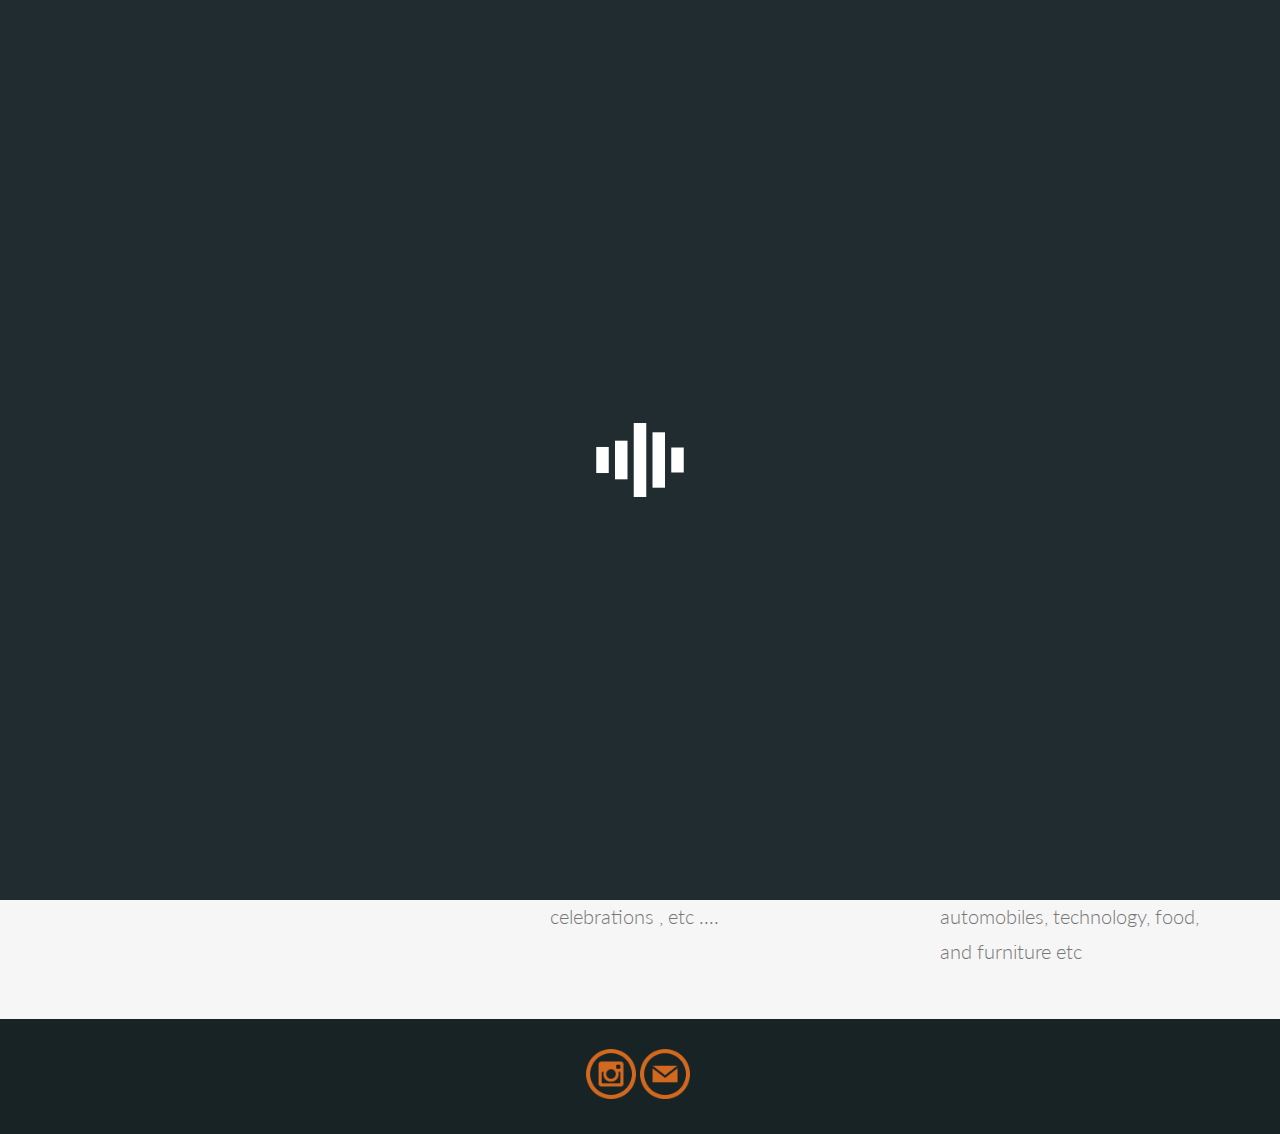
==== commit df3254a4: "bn" ====
--- a/about.html
+++ b/about.html
@@ -65,7 +65,7 @@
                     <span class="icon-bar"></span>
                     <span class="icon-bar"></span>
                 </button>
-                <a class="navbar-brand" href="index.html">Aafia Tanvir</a>
+                <a class="navbar-brand" href="home.html">Aafia Tanvir</a>
              </div>
                     
                     
@@ -74,28 +74,16 @@
                 <ul class="nav navbar-nav navbar-right  ">
                     
                      <li class="dropdown">
-                        <a href="about.html" class="dropdown-toggle" data-hover="dropdown" data-toggle="dropdown">About <span ></span></a>
+                        <a href="#" class="dropdown-toggle" data-hover="dropdown" data-toggle="dropdown">About <span ></span></a>
                         
                     </li><li class="dropdown">
-                        <a href="#" class="dropdown-toggle" data-hover="dropdown" data-toggle="dropdown">Blogs <span ></span></a>
-                        <ul class="dropdown-menu" role="menu">
-                            <li><a href="single-post.html">Single Post</a></li>
-                            <li><a href="single-post-fullwidth.html">Single Post Fullwidth</a></li>
-                            <li><a href="single-post-video.html">Single Post Video</a></li>
-                            <li><a href="single-post-gallery.html">Single Post Gallery</a></li>
-                            <li><a href="single-post-gallery-fullwidth.html">Single Post Gallery Fullwidth</a></li>
-                        </ul>
+                        <a href="blogs.html" class="dropdown-toggle" data-hover="dropdown" data-toggle="dropdown">Blogs <span ></span></a>
+                        
                     </li>
                     
                     <li class="dropdown">
-                        <a href="#" class="dropdown-toggle" data-hover="dropdown" data-toggle="dropdown">Prints <span ></span></a>
-                        <ul class="dropdown-menu" role="menu">
-                            <li><a href="single-portfolio.html">Single Portfolio</a></li>
-                            <li><a href="single-portfolio-gallery.html">Single Portfolio Gallery</a></li>
-                            <li><a href="single-portfolio-video.html">Single Portfolio Video</a></li>
-                            <li><a href="filterable-portfolio-3-col.html">Filterable Portfolio 3 Columns</a></li>
-                            <li><a href="filterable-portfolio-4-col.html">Filterable Portfolio 4 Columns</a></li>
-                        </ul>
+                        <a href="prints.html" class="dropdown-toggle" data-hover="dropdown" data-toggle="dropdown">Prints <span ></span></a>
+                        
                     </li>
                     
             </div>
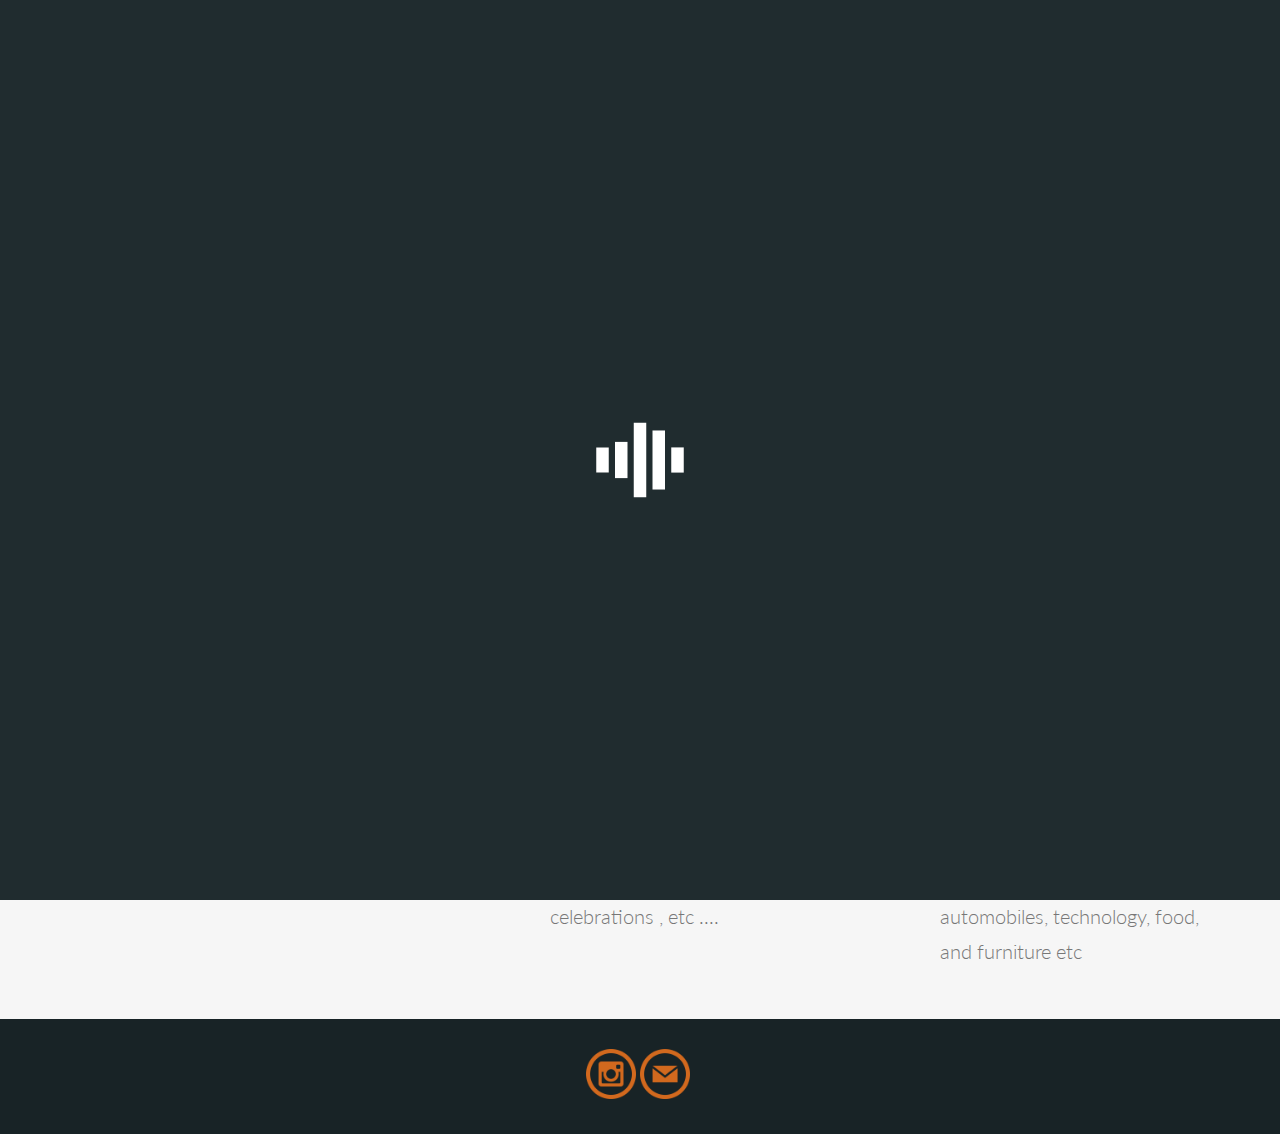
==== commit eee525db: "thn" ====
--- a/about.html
+++ b/about.html
@@ -65,7 +65,7 @@
                     <span class="icon-bar"></span>
                     <span class="icon-bar"></span>
                 </button>
-                <a class="navbar-brand" href="home.html">Aafia Tanvir</a>
+                <a class="navbar-brand" href="index.html">Aafia Tanvir</a>
              </div>
                     
                     
--- a/assets/css/style.css
+++ b/assets/css/style.css
@@ -126,6 +126,10 @@
 	height: 220px;
 }
 
+.img-responsive-blog;  
+	width: 100%;
+	height: 100%;
+}
 .img-thumbnail {
 	border: none;
 }
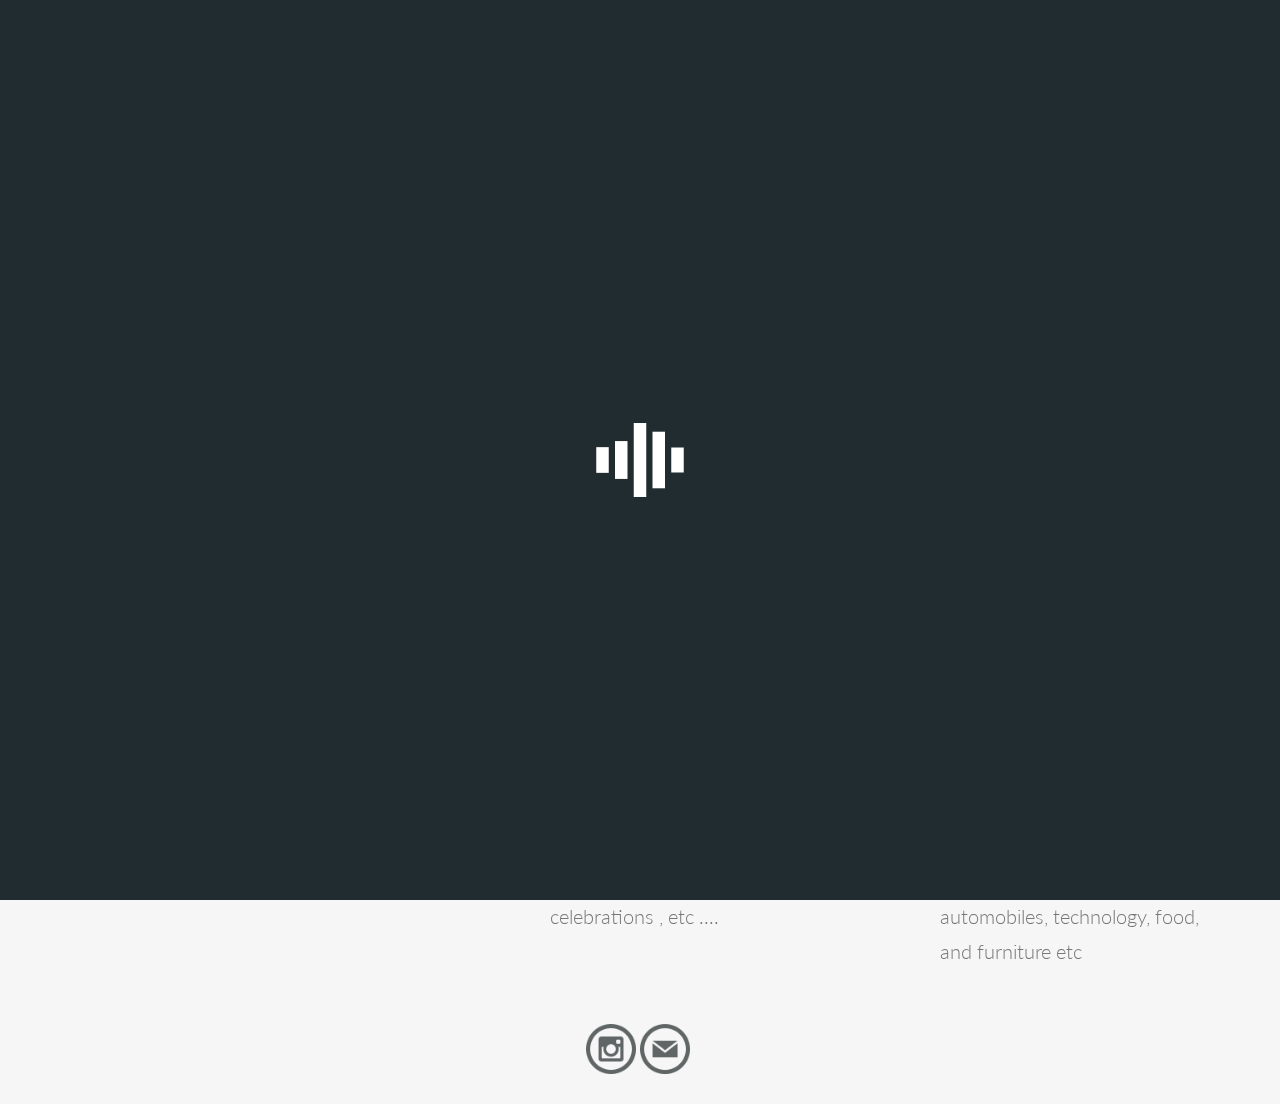
==== commit 6bb03cf4: "k" ====
--- a/about.html
+++ b/about.html
@@ -160,11 +160,7 @@
         </div>
     </section>
 
-     <footer class="divider-wrapper-dark">
-        <div class="container">
-            <div class="row" >
-                
-                    <ul class="list-inline social-buttons text-align:center">
+    <ul class="list-inline social-buttons text-align:center">
                     <div class="social-roll ">
                         <a type="button" class="instagram" href="https://www.instagram.com/aafiastravelgram/?hl=en" target="_blank"www.instagram.com/aafiastravelgram/?hl=en>
                             <img class="social-icon text-center" id="imgInstagram" src="assets/img/ico/instagram.png"  width="50" height="50"></a>
@@ -174,9 +170,9 @@
                      </div>  
                     </ul>
                 </div>
-            </div>
-        </div>
-    </footer>
+                <div class="section-innerb">
+                </div>    
+          
    
 
 
--- a/assets/css/style.css
+++ b/assets/css/style.css
@@ -90,6 +90,7 @@
 	background-position: center center;
 	background-repeat: repeat;
 	color: #F6FAFB;	
+	
 }
 
 .divider-wrapper .text-muted, .divider-wrapper.opaqued.text-muted, .divider-wrapper.opaqued-alt .text-muted {
@@ -129,6 +130,10 @@
 .img-responsive-blog;  
 	width: 100%;
 	height: 100%;
+}
+.img-responsive-blogcarousel;  
+	width: 350px;
+	height: 220px;
 }
 .img-thumbnail {
 	border: none;
@@ -446,7 +451,9 @@
 .section-inner {
 	padding: 40px 0;
 }
-
+.section-innerb {
+	padding: 10px 0;
+}
 section h2.section-heading {
 	margin-top:0;
 	margin-bottom:0px;
@@ -882,7 +889,7 @@
 	left: 0;
 	height: 100%;
 	width: 100%;
-	background-color: rgba(255,255,255, 0.8);
+	background-color: #F6FAFB;
 	margin: 0;
 	margin-bottom: 0%;
 	-webkit-transition: all .3s;
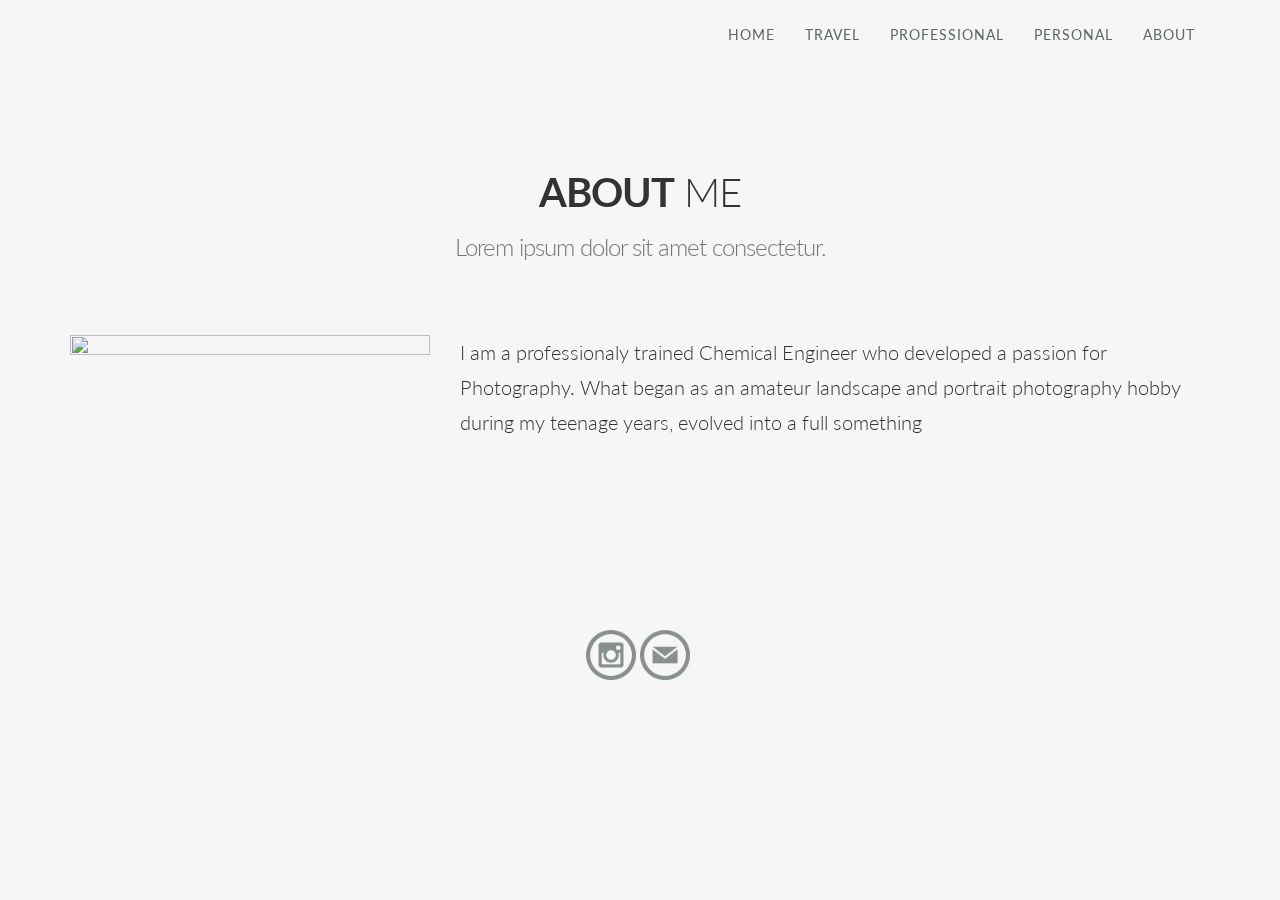
==== commit 83a66ee0: "la" ====
--- a/about.html
+++ b/about.html
@@ -43,10 +43,7 @@
 
 <body id="page-top" class="index">
 
-    <div class="preloader">
-        <div class="preloader-img">
-        	<img src="assets/img/loading-bars.svg" width="100" alt="Loading icon" />
-        </div>
+    
     </div>
 
     <!-- Navigation -->
@@ -65,7 +62,7 @@
                     <span class="icon-bar"></span>
                     <span class="icon-bar"></span>
                 </button>
-                <a class="navbar-brand" href="index.html">Aafia Tanvir</a>
+                
              </div>
                     
                     
@@ -74,17 +71,28 @@
                 <ul class="nav navbar-nav navbar-right  ">
                     
                      <li class="dropdown">
-                        <a href="#" class="dropdown-toggle" data-hover="dropdown" data-toggle="dropdown">About <span ></span></a>
+                        <a href="index.html" class="dropdown-toggle " data-hover="dropdown" data-toggle="dropdown">Home<span ></span></a>
                         
-                    </li><li class="dropdown">
-                        <a href="blogs.html" class="dropdown-toggle" data-hover="dropdown" data-toggle="dropdown">Blogs <span ></span></a>
+                    </li> 
+                    <li class="dropdown">
+                        <a href="travel.html" class="dropdown-toggle " data-hover="dropdown" data-toggle="dropdown">Travel <span ></span></a>
+                        
+                    </li> 
+                    <li class="dropdown">
+                        <a href="" class="dropdown-toggle " data-hover="dropdown" data-toggle="dropdown">Professional <span ></span></a>
                         
                     </li>
+
                     
+
                     <li class="dropdown">
-                        <a href="prints.html" class="dropdown-toggle" data-hover="dropdown" data-toggle="dropdown">Prints <span ></span></a>
+                        <a href="" class="dropdown-toggle " data-hover="dropdown" data-toggle="dropdown">Personal <span ></span></a>
                         
                     </li>
+                    <li class="dropdown">
+                        <a href="" class="dropdown-toggle " data-hover="dropdown" data-toggle="dropdown">About <span ></span></a>
+                        
+                     </li>
                     
             </div>
             <!-- /.navbar-collapse -->
@@ -111,56 +119,16 @@
                         
                     </div>
                 </div>
-     <!-- Services Section -->
-    <section id="services">
-        
-            <div class="container">
-                <div class="row">
-                    <div class="col-lg-12 text-center wow fadeInDown">
-                        <h2 class="section-heading"><strong>My</strong> Services</h2>
-                        <h3 class="section-subheading text-muted">Placeholder for now</h3>
-                    </div>
-                </div>
-                <div class="row wow fadeInUp">
-                    <div class="col-md-4 service-item">
-                        <div class="row">
-                            <div class="col-md-2 col-sm-2 col-xs-2 service-icon">
-                                <i class="pe-7s-pen fa-4x"></i>
-                            </div>
-                            <div class="col-md-10 col-sm-10 col-xs-10 pull-right">
-                                <h4 class="service-heading">Photo Editing</h4>
-                                <p class="text-muted large">I utilize my expertise in Lightroom and Photoshop to make your photos more sharp, immersive, and something something </p>
-                            </div>
-                        </div>
-                    </div>
-                    <div class="col-md-4 service-item">
-                        <div class="row">
-                            <div class="col-md-2 col-sm-2 col-xs-2 service-icon">
-                                <i class="pe-7s-user fa-4x"></i>
-                            </div>
-                            <div class="col-md-10 col-sm-10 col-xs-10 pull-right">
-                                <h4 class="service-heading">Portrait Photography</h4>
-                                <p class="text-muted large">I can help you capture life's most precious moments such as engagement, couple photoshoots, family portaits, celebrations , etc .... </p>
-                            </div>
-                        </div>
-                    </div>
-                    <div class="col-md-4 service-item">
-                        <div class="row">
-                            <div class="col-md-2 col-sm-2 col-xs-2 service-icon">
-                                <i class="pe-7s-camera fa-4x"></i>
-                            </div>
-                            <div class="col-md-10 col-sm-10 col-xs-10 pull-right">
-                                <h4 class="service-heading">Product Photography</h4>
-                                <p class="text-muted large ">I can help you portray you product in the most captivating and embellishing way. I have worked with products including automobiles, technology, food, and furniture etc </p>
-                            </div>
-                        </div>
-                    </div>
-                </div>
-            </div>
-        </div>
-    </section>
-
-    <ul class="list-inline social-buttons text-align:center">
+    </section> 
+    <style>
+.footer {
+  
+  left: 50%;
+  bottom: 5%;
+}
+</style>
+<footer>
+    <ul class="list-inline social-buttons footer text-align:center">
                     <div class="social-roll ">
                         <a type="button" class="instagram" href="https://www.instagram.com/aafiastravelgram/?hl=en" target="_blank"www.instagram.com/aafiastravelgram/?hl=en>
                             <img class="social-icon text-center" id="imgInstagram" src="assets/img/ico/instagram.png"  width="50" height="50"></a>
@@ -173,7 +141,7 @@
                 <div class="section-innerb">
                 </div>    
           
-   
+   </footer>
 
 
        <!-- Bootstrap Core JavaScript -->
--- a/assets/css/style.css
+++ b/assets/css/style.css
@@ -51,7 +51,7 @@
 }
 
 a:hover,a:focus,a:active,a.active {
-	color:#c2253e
+	color:#606666
 }
 
 h1,h2,h3,h4,h5,h6 {
@@ -68,29 +68,28 @@
 	background-color: #202c2f;
 	background-position: center center;
 	background-repeat: repeat;
-	color: #F6FAFB;
+	color: #fff;
 }
 
 .divider-wrapper.opaqued {
 	background-color: rgba(0,0,0, 0.6);
 	background-position: center center;
 	background-repeat: repeat;
-	color: #F6FAFB;
+	color: #fff;
 }
 
 .divider-wrapper.opaqued-alt {
 	background-color: rgba(142, 204, 181, 0.9);
 	background-position: center center;
 	background-repeat: repeat;
-	color: #F6FAFB;
+	color: #fff;
 }
 
 .divider-wrapper-dark {
 	background-color: #182326;
 	background-position: center center;
 	background-repeat: repeat;
-	color: #F6FAFB;	
-	
+	color: #fff;	
 }
 
 .divider-wrapper .text-muted, .divider-wrapper.opaqued.text-muted, .divider-wrapper.opaqued-alt .text-muted {
@@ -123,20 +122,14 @@
 }
 
 .img-responsive, .thumbnail>img, .thumbnail a>img, .carousel-inner>.item>img, .carousel-inner>.item>a>img {
-	width: 100%;
-	height: 220px;
-}
-
-.img-responsive-blog;  
-	width: 100%;
-	height: 100%;
-}
-.img-responsive-blogcarousel;  
-	width: 350px;
-	height: 220px;
-}
-.img-thumbnail {
+	width:100%;
+	height:100%;
+
+}
+
+.img-thumbnail img {
 	border: none;
+	
 }
 
 .form-control {
@@ -147,9 +140,9 @@
 	font-size: 14px;
 	line-height: 1.42857143;
 	color: #555;
-	background-color: #F6FAFB;
+	background-color: #fff;
 	background-image: none;
-	border: 1px solid #F6FAFB;
+	border: 1px solid #fff;
 	border-radius: 0px;
 	-webkit-box-shadow: none;
 	box-shadow: none;
@@ -165,12 +158,12 @@
 /*  BUTTONS
 /*-----------------------------------------------------------------------------------*/
 .btn-primary {
-	border-color: #606666;
+	border-color: #cfd6d6;
 	border-radius: 0;
 	text-transform: uppercase;
 	font-weight: 300;
-	color: #F6FAFB;
-	background-color: #606666;
+	color: #606666;
+	background-color: #cfd6d6;
 	padding: 10px 15px;
 	-webkit-transition:all .5s ease-in-out;
 	-moz-transition:all .5s ease-in-out;
@@ -180,9 +173,9 @@
 }
 
 .btn-primary:hover,.btn-primary:focus,.btn-primary:active,.btn-primary.active,.open .dropdown-toggle.btn-primary {
-	border-color: #606666;
-	color: #F6FAFB;
-	background-color: #606666;
+	border-color: #abb2b2;
+	color: #606666;
+	background-color: #abb2b2;
 	-webkit-transition:all .5s ease-in-out;
 	-moz-transition:all .5s ease-in-out;
 	-o-transition:all .5s ease-in-out;
@@ -201,7 +194,7 @@
 
 .btn-primary .badge {
 	color:#606666;
-	background-color:#F6FAFB
+	background-color:#fff
 }
 
 .btn-xl {
@@ -211,7 +204,7 @@
 	text-transform:uppercase;
 	font-size:18px;
 	font-weight:700;
-	color:#F6FAFB;
+	color:#fff;
 	background-color:#606666;
 	-webkit-transition:all .5s ease-in-out;
 	-moz-transition:all .5s ease-in-out;
@@ -222,7 +215,7 @@
 
 .btn-xl:hover,.btn-xl:focus,.btn-xl:active,.btn-xl.active,.open .dropdown-toggle.btn-xl {
 	border-color: #c2253e;
-	color: #F6FAFB;
+	color: #fff;
 	background-color: #c2253e;
 }
 
@@ -237,13 +230,13 @@
 
 .btn-xl .badge {
 	color:#606666;
-	background-color:#F6FAFB
+	background-color:#fff
 }
 
 .btn-negative {
 	background-color: transparent;
-	border: 2px solid #F6FAFB;
-	color: #F6FAFB;
+	border: 2px solid #fff;
+	color: #fff;
 	-webkit-transition:all .5s ease-in-out;
 	-moz-transition:all .5s ease-in-out;
 	-o-transition:all .5s ease-in-out;
@@ -264,17 +257,17 @@
 }
 
 .navbar-default .navbar-brand {
-	color: #F6FAFB;
+	color: #fff;
 	font-family: 'Pacifico';
 	margin-top: 5px;
 }
 
 .navbar-default .navbar-brand:hover,.navbar-default .navbar-brand:focus,.navbar-default .navbar-brand:active,.navbar-default .navbar-brand.active {
-	color:#606666;
+	color: #606666;
 }
 
 .navbar-default .navbar-collapse {
-	border-color:transparent;
+	border-color:rgba(255,255,255,.02)
 }
 
 .navbar-default .navbar-toggle, .navbar-default .navbar-toggle:hover, .navbar-default .navbar-toggle:focus {
@@ -283,7 +276,7 @@
 }
 
 .navbar-default .navbar-toggle .icon-bar {
-	background-color: #F6FAFB;
+	background-color: #fff;
 }
 
 .caret {
@@ -294,7 +287,7 @@
 	text-transform: uppercase;
 	font-weight: 400;
 	letter-spacing: 1px;
-	color: #F6FAFB;
+	color: #fff;
 	padding: 25px 15px;
 	-webkit-transition:all .5s ease-in-out;
 	-moz-transition:all .5s ease-in-out;
@@ -321,7 +314,7 @@
 
 .navbar-default.navbar-shrink .nav li.active>a {
 	border-radius:0;
-	color:#F6FAFB;
+	color:#fff;
 	background-color:#606666;
 	-webkit-transition:all .5s ease-in-out;
 	-moz-transition:all .5s ease-in-out;
@@ -331,7 +324,7 @@
 }
 
 .navbar-default .navbar-nav>.active>a:hover,.navbar-default .navbar-nav>.active>a:focus {
-	color:#F6FAFB;
+	color:#fff;
 	background-color:#606666
 }
 
@@ -358,12 +351,12 @@
 }
 
 .navbar-default.navbar-shrink .nav .dropdown-menu li a {
-	color: #F6FAFB;
+	color: #fff;
 }
 
 .navbar-default.navbar-shrink .nav .dropdown-menu li a:hover, .navbar-default .nav .dropdown-menu li a:hover {
-	color: #F6FAFB;
-	background-color: #77c1a6;
+	color: #fff;
+	background-color: #606666;
 }
 
 /*-----------------------------------------------------------------------------------*/
@@ -381,12 +374,11 @@
 .backstretch:before {
 	content: '';
 	position: absolute;
-	width: 0%;
-	height: 0%;
+	width: 100%;
+	height: 100%;
 	background-color: rgba(0,0,0,0.5);
 	top: 0;
-	left:10 ;
-	right : 10;
+	left: 0;
 	-webkit-box-shadow:inset 0 0 100px 0 rgba(0,0,0,0.4);
 	box-shadow:inset 0 0 100px 0 rgba(0,0,0,0.4);
 }
@@ -400,7 +392,7 @@
 
 header {
 	text-align:center;
-	color:#F6FAFB;
+	color:#fff;
 }
 
 header .intro-text {
@@ -425,7 +417,7 @@
 }
 
 header .intro-text .page-scroll {
-	color: #F6FAFB;
+	color: #fff;
 	text-transform: uppercase;
 	font-size: 24px;
 	font-weight: 300;
@@ -449,14 +441,12 @@
 }
 
 .section-inner {
-	padding: 40px 0;
-}
-.section-innerb {
-	padding: 10px 0;
-}
+	padding: 100px 0;
+}
+
 section h2.section-heading {
 	margin-top:0;
-	margin-bottom:0px;
+	margin-bottom:15px;
 	font-size:40px
 }
 
@@ -526,7 +516,7 @@
 
 #comments .well {
 	overflow: hidden;
-	background-color: #F6FAFB;
+	background-color: #fff;
 	border: none;
 }
 
@@ -627,6 +617,8 @@
 	margin:0 auto;
 	max-width:400px;
 	overflow: hidden;
+	
+	horizontal-align:right;
 }
 
 .portfolio-item .portfolio-link .portfolio-hover {
@@ -669,7 +661,7 @@
 	margin-top:-12px;
 	text-align:center;
 	font-size:20px;
-	color:#F6FAFB
+	color:#606666
 }
 
 .portfolio-item .portfolio-link .portfolio-hover .portfolio-hover-content i, .direction-aware .portfolio-hover-content i {
@@ -692,7 +684,7 @@
 	margin: 0 auto;
 	padding: 25px 20px;
 	overflow: hidden;
-	background-color:#F6FAFB;
+	background-color:#606666;
 	border: none;
 	display: block !important;
 	-webkit-transition:all .5s ease-in-out;
@@ -807,7 +799,7 @@
 	border:7px solid #f1f1f1;
 	border-radius:100%;
 	text-align:center;
-	color:#F6FAFB;
+	color:#fff;
 	background-color:#606666
 }
 
@@ -889,7 +881,7 @@
 	left: 0;
 	height: 100%;
 	width: 100%;
-	background-color: #F6FAFB;
+	background-color: rgba(255,255,255, 0.8);
 	margin: 0;
 	margin-bottom: 0%;
 	-webkit-transition: all .3s;
@@ -922,7 +914,7 @@
 /*  SIDEBAR
 /*-----------------------------------------------------------------------------------*/
 #main-sidebar .section-inner {
-	padding: 10px 5px;
+	padding: 35px 5px;
 }
 
 .sidebar-heading {
@@ -935,16 +927,16 @@
 /*-----------------------------------------------------------------------------------*/
 .widget {
 	margin-bottom: 40px;
-	color: #F6FAFB;
+	color: #fff;
 }
 
 #footer-widgets .widget {
 	margin-bottom: 0px;
-	color: #F6FAFB;
+	color: #fff;
 }
 
 .widget a, .widget .post-meta-list li i {
-	color: #F6FAFB;
+	color: #fff;
 }
 
 .widget a:hover, .widget .media-heading a:hover {
@@ -1058,7 +1050,7 @@
 ul.social-buttons li a.twitter:hover {
 	border: 2px solid #55acee;
 	background-color: #55acee;
-	color: #F6FAFB;
+	color: #fff;
 }
 
 ul.social-buttons li a.facebook {
@@ -1069,7 +1061,7 @@
 ul.social-buttons li a.facebook:hover {
 	border: 2px solid #3b5998;
 	background-color: #3b5998;
-	color: #F6FAFB;	
+	color: #fff;	
 }
 
 ul.social-buttons li a.linkedin {
@@ -1080,7 +1072,7 @@
 ul.social-buttons li a.linkedin:hover {
 	border: 2px solid #0976b4;
 	background-color: #0976b4;
-	color: #F6FAFB;	
+	color: #fff;	
 }
 
 ul.social-buttons li a.google {
@@ -1091,7 +1083,7 @@
 ul.social-buttons li a.google:hover {
 	border: 2px solid #db4437;
 	background-color: #db4437;
-	color: #F6FAFB;	
+	color: #fff;	
 }
 
 
@@ -1134,7 +1126,7 @@
 .direction-aware li.da-item {
 	float: left;
 	position: relative;
-	margin-bottom: 30px;
+	margin-bottom: 0px;
 	border-bottom: 5px solid transparent;
 }
 
@@ -1150,7 +1142,7 @@
 .direction-aware li.da-item > a > div {
 	position:absolute;
 	background:#333;
-	background: rgba(96, 102, 102,0.2);
+	background: rgba(210, 105, 30,0);
 	width:100%;
 	height:100%
 
@@ -1159,9 +1151,9 @@
 .direction-aware li.da-item > a > div > span {
 	display: block;
 	padding: 2 0px;
-	margin: 40px 20px 20px;
+	margin: 4px 0px 2px;
 	font-weight: 400;
-	color: #F6FAFB;
+	color: #fff;
 }
 
 
@@ -1174,7 +1166,7 @@
 	margin-top: -12px;
 	text-align: center;
 	font-size: 20px;
-	color: #F6FAFB;
+	color: #fff;
 }
 
 /*-----------------------------------------------------------------------------------*/
@@ -1211,7 +1203,7 @@
 	float: right;
 	right: 0;
 	text-align: left;
-	color: #F6FAFB;
+	color: #fff;
 	font-weight: 300;
 	opacity: 1;
 	z-index: 50;
@@ -1309,7 +1301,7 @@
 	cursor:pointer;
 	background-color: #182326;
 	border: none;
-	color: #F6FAFB;
+	color: #fff;
 }
 
 #news-carousel .list-group .active {
@@ -1486,7 +1478,7 @@
 .owl-theme .owl-controls .owl-page span.owl-numbers{
 	height: auto;
 	width: auto;
-	color: #F6FAFB;
+	color: #FFF;
 	padding: 2px 10px;
 	font-size: 12px;
 	-webkit-border-radius: 30px;
@@ -1594,7 +1586,7 @@
     left: 0px;
     width: 100%;
     height: 100%;
-    background-color: transparent;    
+    background-color: rgba(255,255,255, 0.95);    
     -webkit-transition: all 0.5s ease-in-out;
 	-moz-transition: all 0.5s ease-in-out;
 	-o-transition: all 0.5s ease-in-out;
@@ -1647,7 +1639,7 @@
     position: fixed;
     top: 15px;
     right: 15px;
-    color: #F6FAFB;
+    color: #fff;
 	background-color: transparent;
 	color: #606666;
 	border: none;
@@ -1692,7 +1684,7 @@
     position: absolute;
     text-align: center;
     display: inline-block;
-    color: #F6FAFB;
+    color: #fff;
     font-weight: 300;
 }
 
@@ -1733,7 +1725,7 @@
   z-index: 1042;
   overflow: hidden;
   position: fixed;
-  background: transparent;
+  background: #f6f6f6;
   opacity: 0.9;
   filter: alpha(opacity=90); }
 
@@ -2305,7 +2297,7 @@
 	}
 	header .intro-text {
 		padding-top:320px;
-		padding-bottom:200px;
+		padding-bottom:200px
 	}
 
 	header .intro-text .intro-lead-in {
@@ -2373,7 +2365,7 @@
 	}
 
 	.navbar-default .navbar-nav>.open>a, .navbar-default .navbar-nav>.open>a:hover, .navbar-default .navbar-nav>.open>a:focus {
-		color: #F6FAFB;
+		color: #fff;
 		background-color: #606666;
 	}
 }
@@ -2423,4 +2415,91 @@
     display: inline-block;
     position: relative;
     top: 0px;
-}+}
+#photos {
+   /* Prevent vertical gaps */
+   line-height: 0;
+   
+   -webkit-column-count: 5;
+   -webkit-column-gap:   0px;
+   -moz-column-count:    5;
+   -moz-column-gap:      0px;
+   column-count:         5;
+   column-gap:           0px;
+}
+
+#photos img {
+  /* Just in case there are inline attributes */
+  width: 100% !important;
+  height: auto !important;
+}
+
+@media (max-width: 1200px) {
+  #photos {
+  -moz-column-count:    4;
+  -webkit-column-count: 4;
+  column-count:         4;
+  }
+}
+@media (max-width: 1000px) {
+  #photos {
+  -moz-column-count:    3;
+  -webkit-column-count: 3;
+  column-count:         3;
+  }
+}
+@media (max-width: 800px) {
+  #photos {
+  -moz-column-count:    2;
+  -webkit-column-count: 2;
+  column-count:         2;
+  }
+}
+@media (max-width: 400px) {
+  #photos {
+  -moz-column-count:    1;
+  -webkit-column-count: 1;
+  column-count:         1;
+  }
+}
+
+body {
+  margin: 0;
+  padding: 0;
+}
+
+Resources 
+
+.row {
+  display: flex;
+  flex-wrap: wrap;
+  padding: 0 4px;
+}
+
+/* Create four equal columns that sits next to each other */
+.column {
+  flex: 25%;
+  max-width: 25%;
+  padding: 0 4px;
+}
+
+.column img {
+  margin-top: 8px;
+  vertical-align: middle;
+}
+
+/* Responsive layout - makes a two column-layout instead of four columns */
+@media screen and (max-width: 800px) {
+  .column {
+    flex: 50%;
+    max-width: 50%;
+  }
+}
+
+/* Responsive layout - makes the two columns stack on top of each other instead of next to each other */
+@media screen and (max-width: 600px) {
+  .column {
+    flex: 100%;
+    max-width: 100%;
+  }
+}
